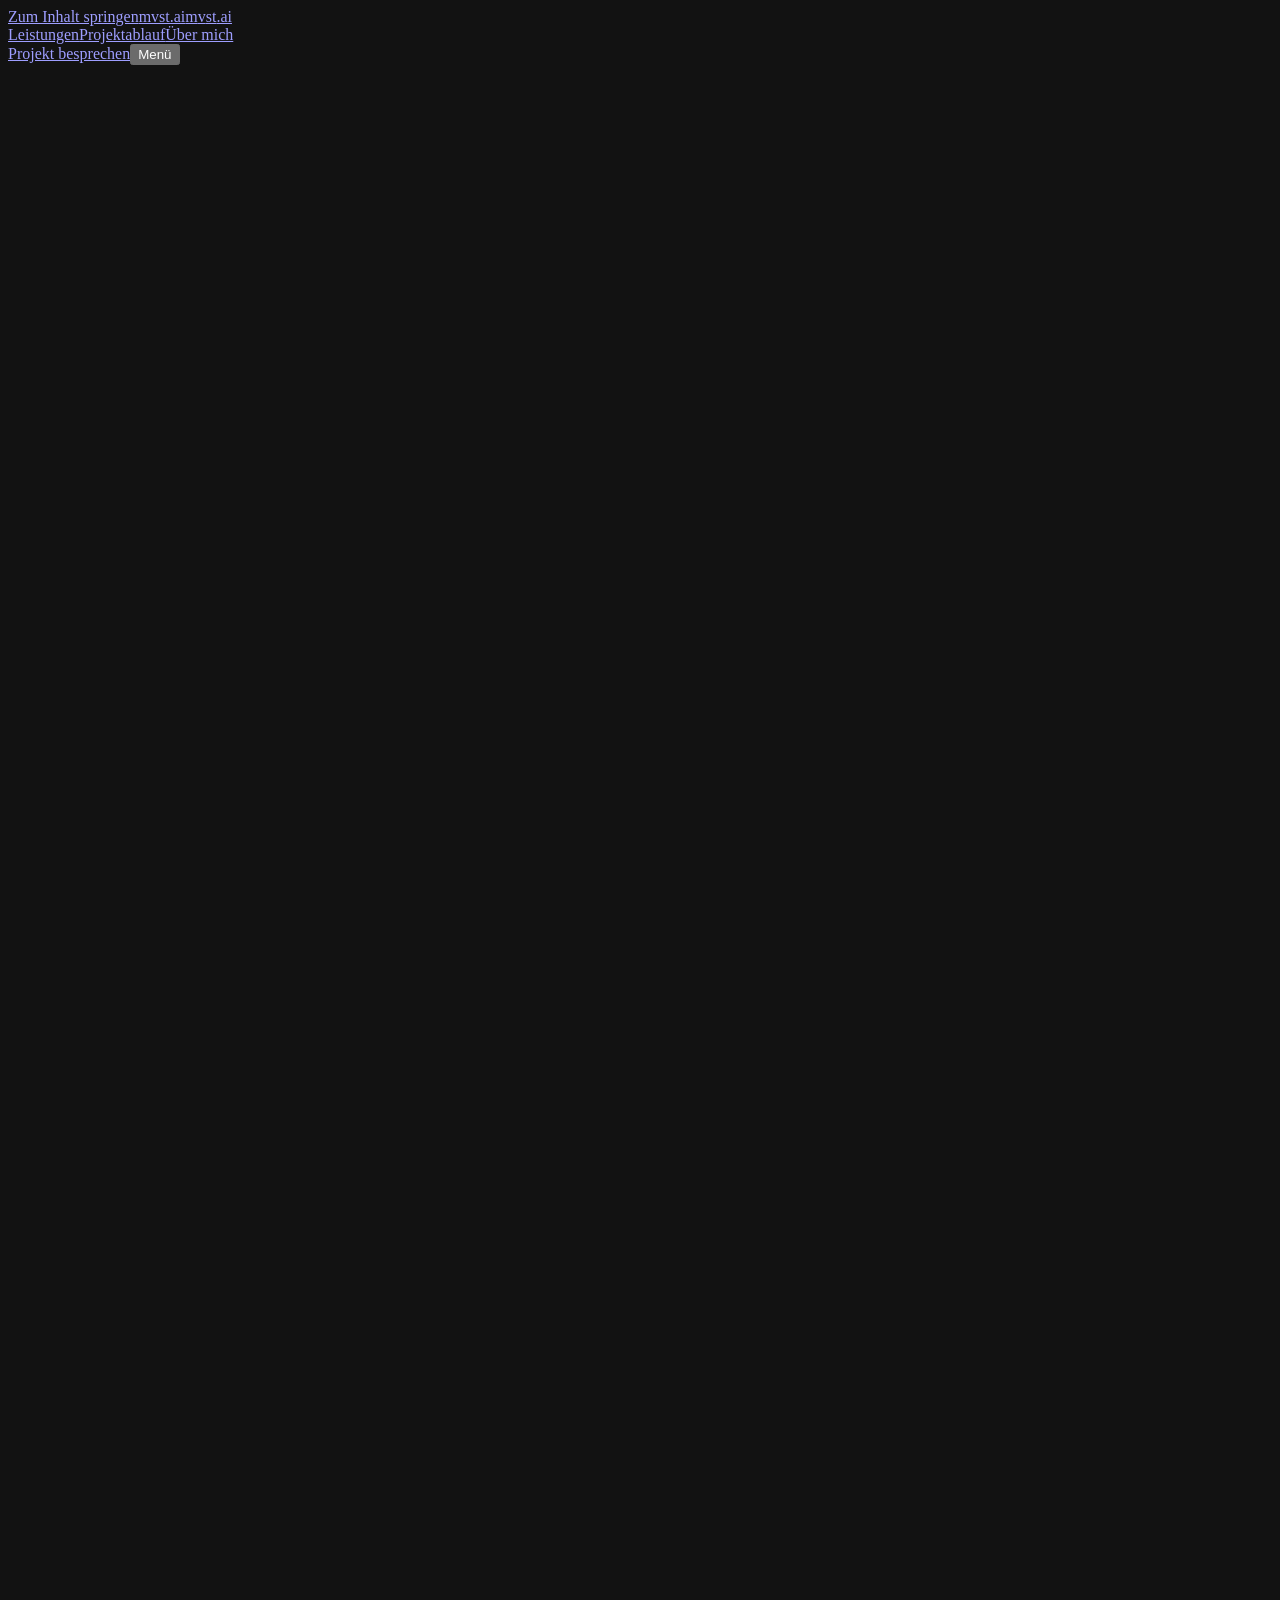
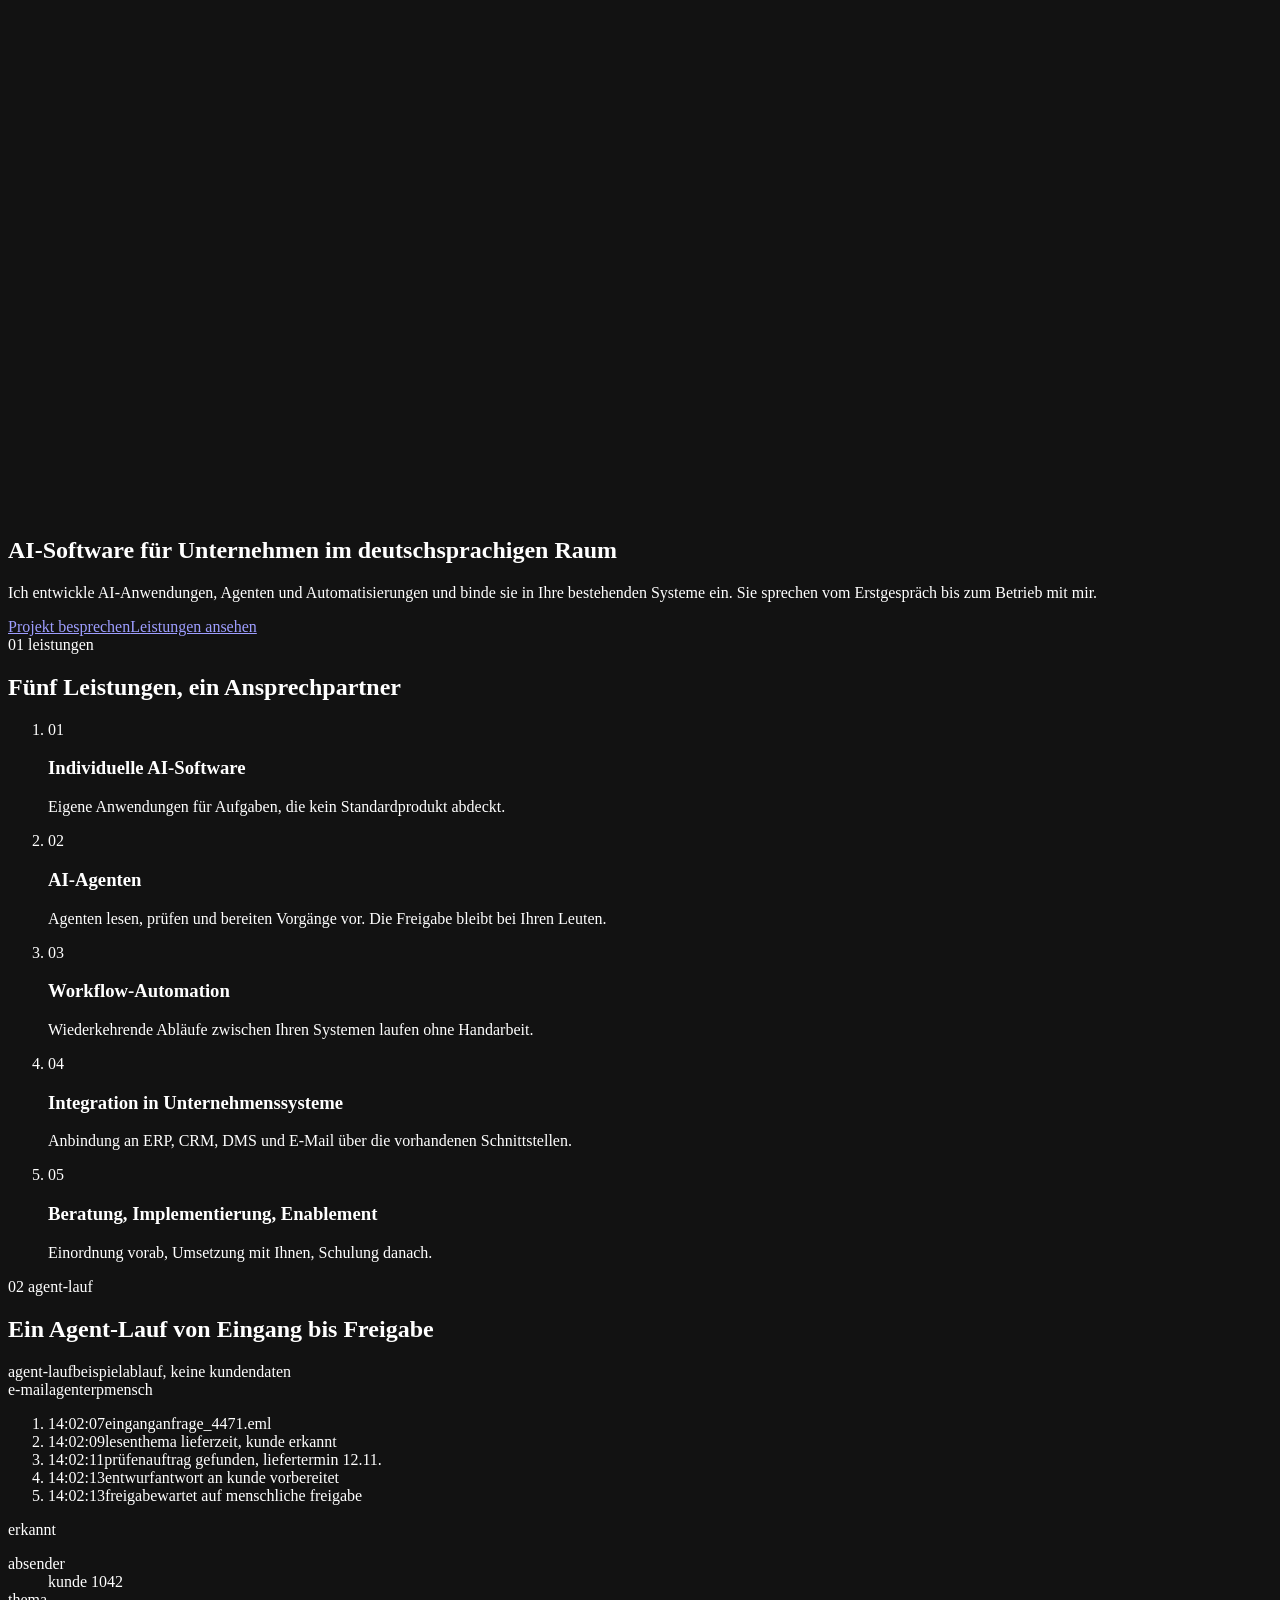
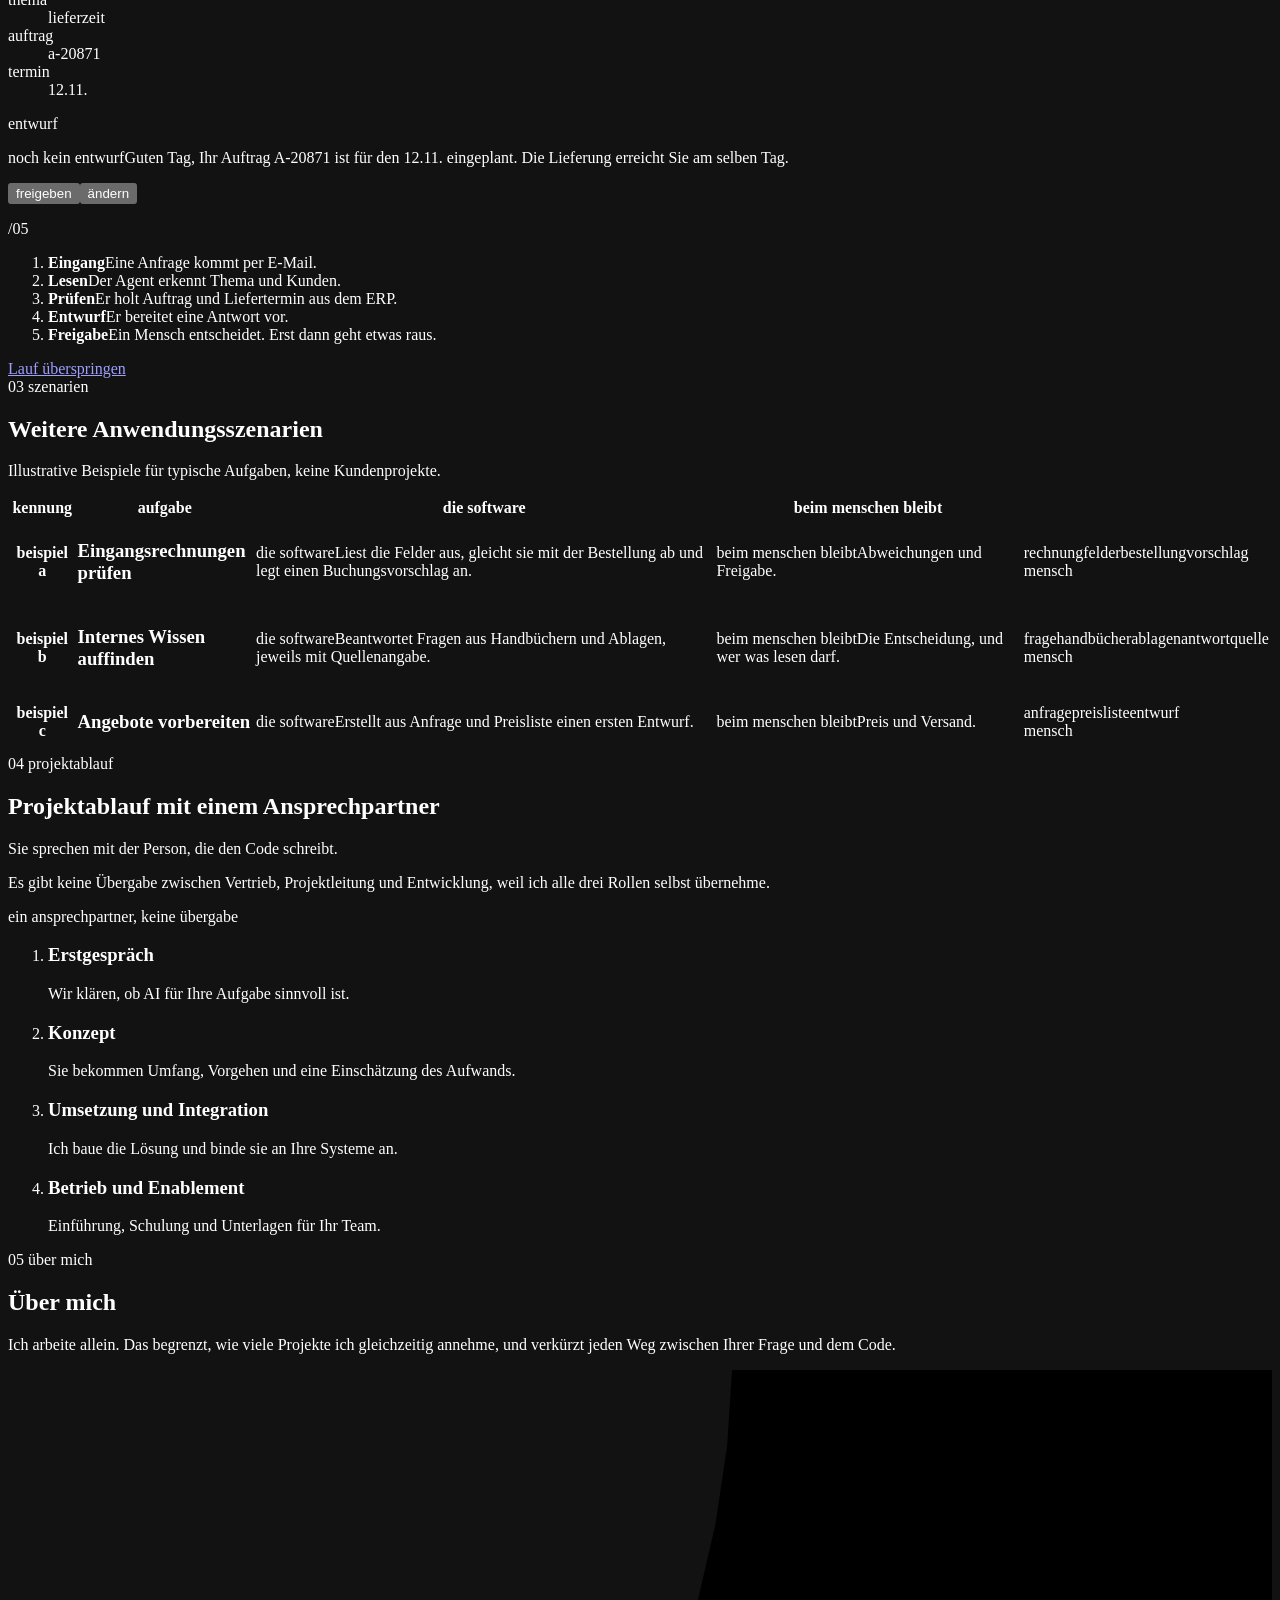
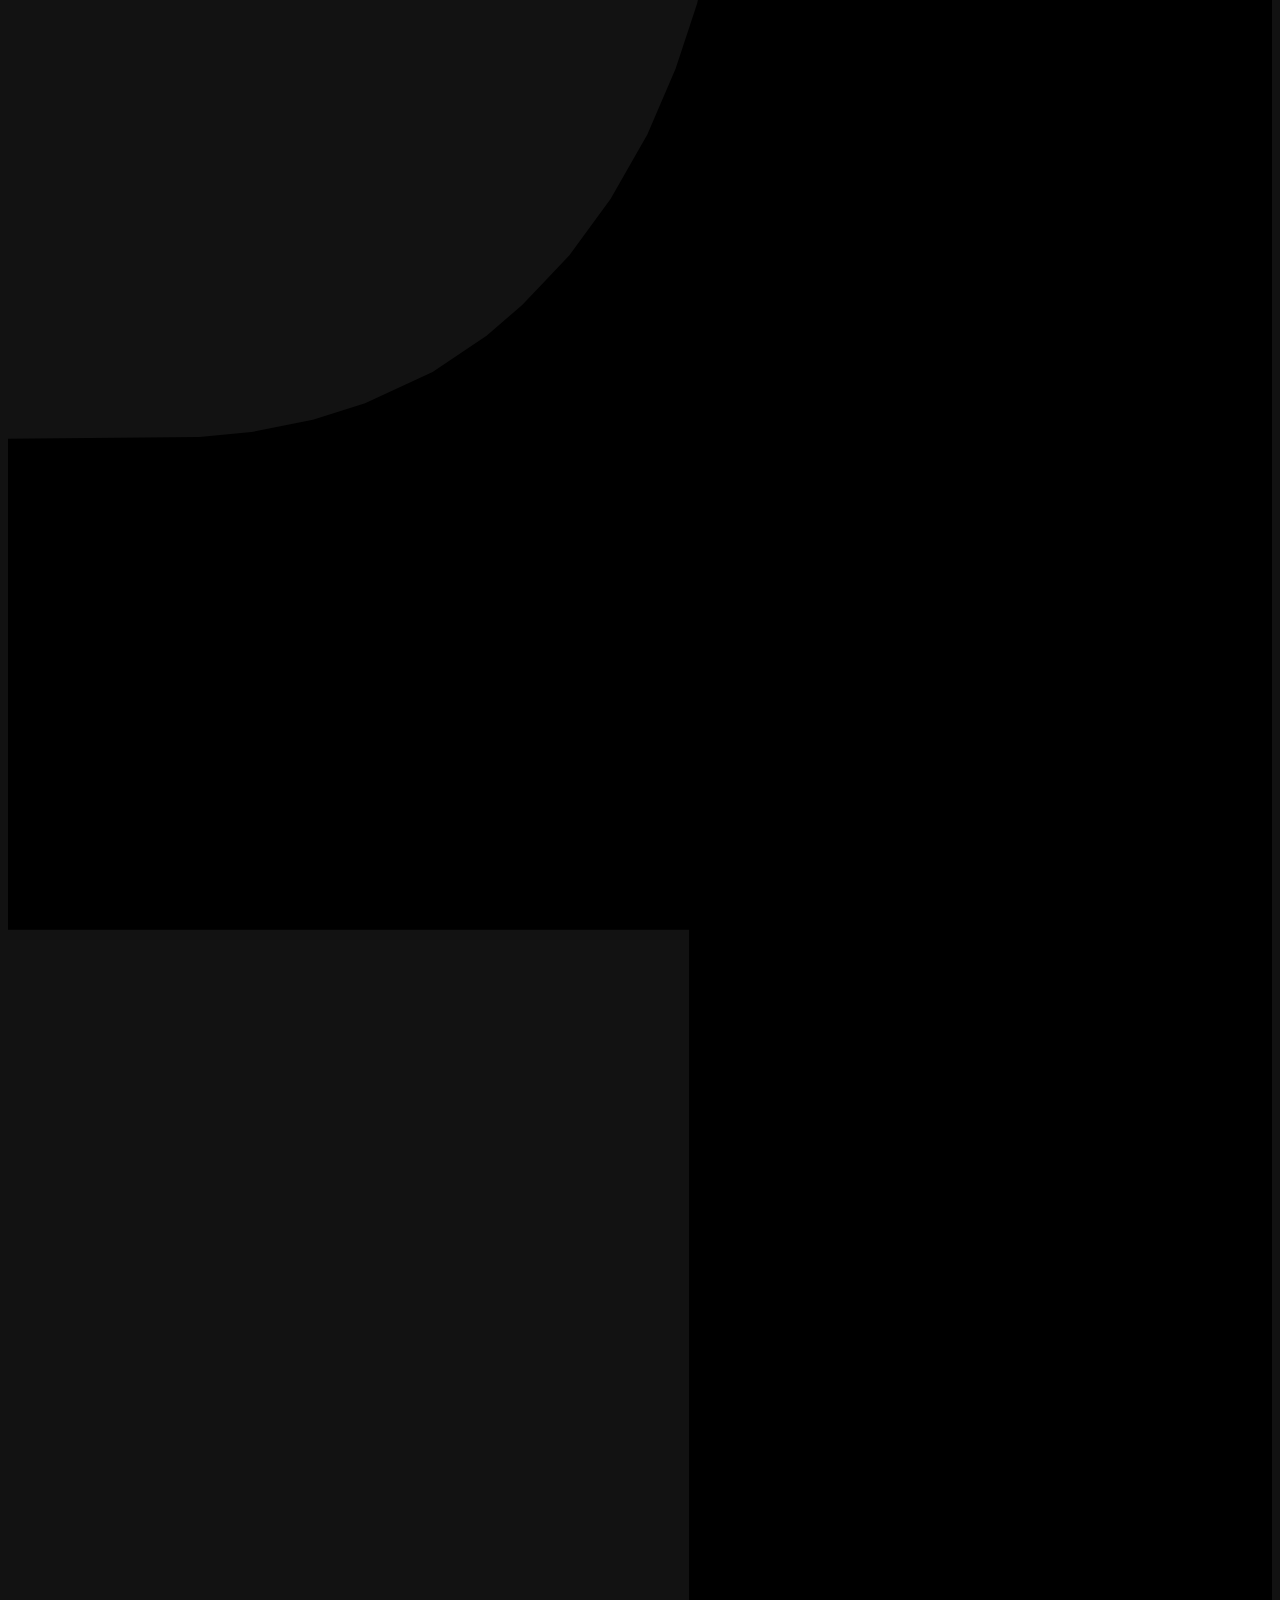
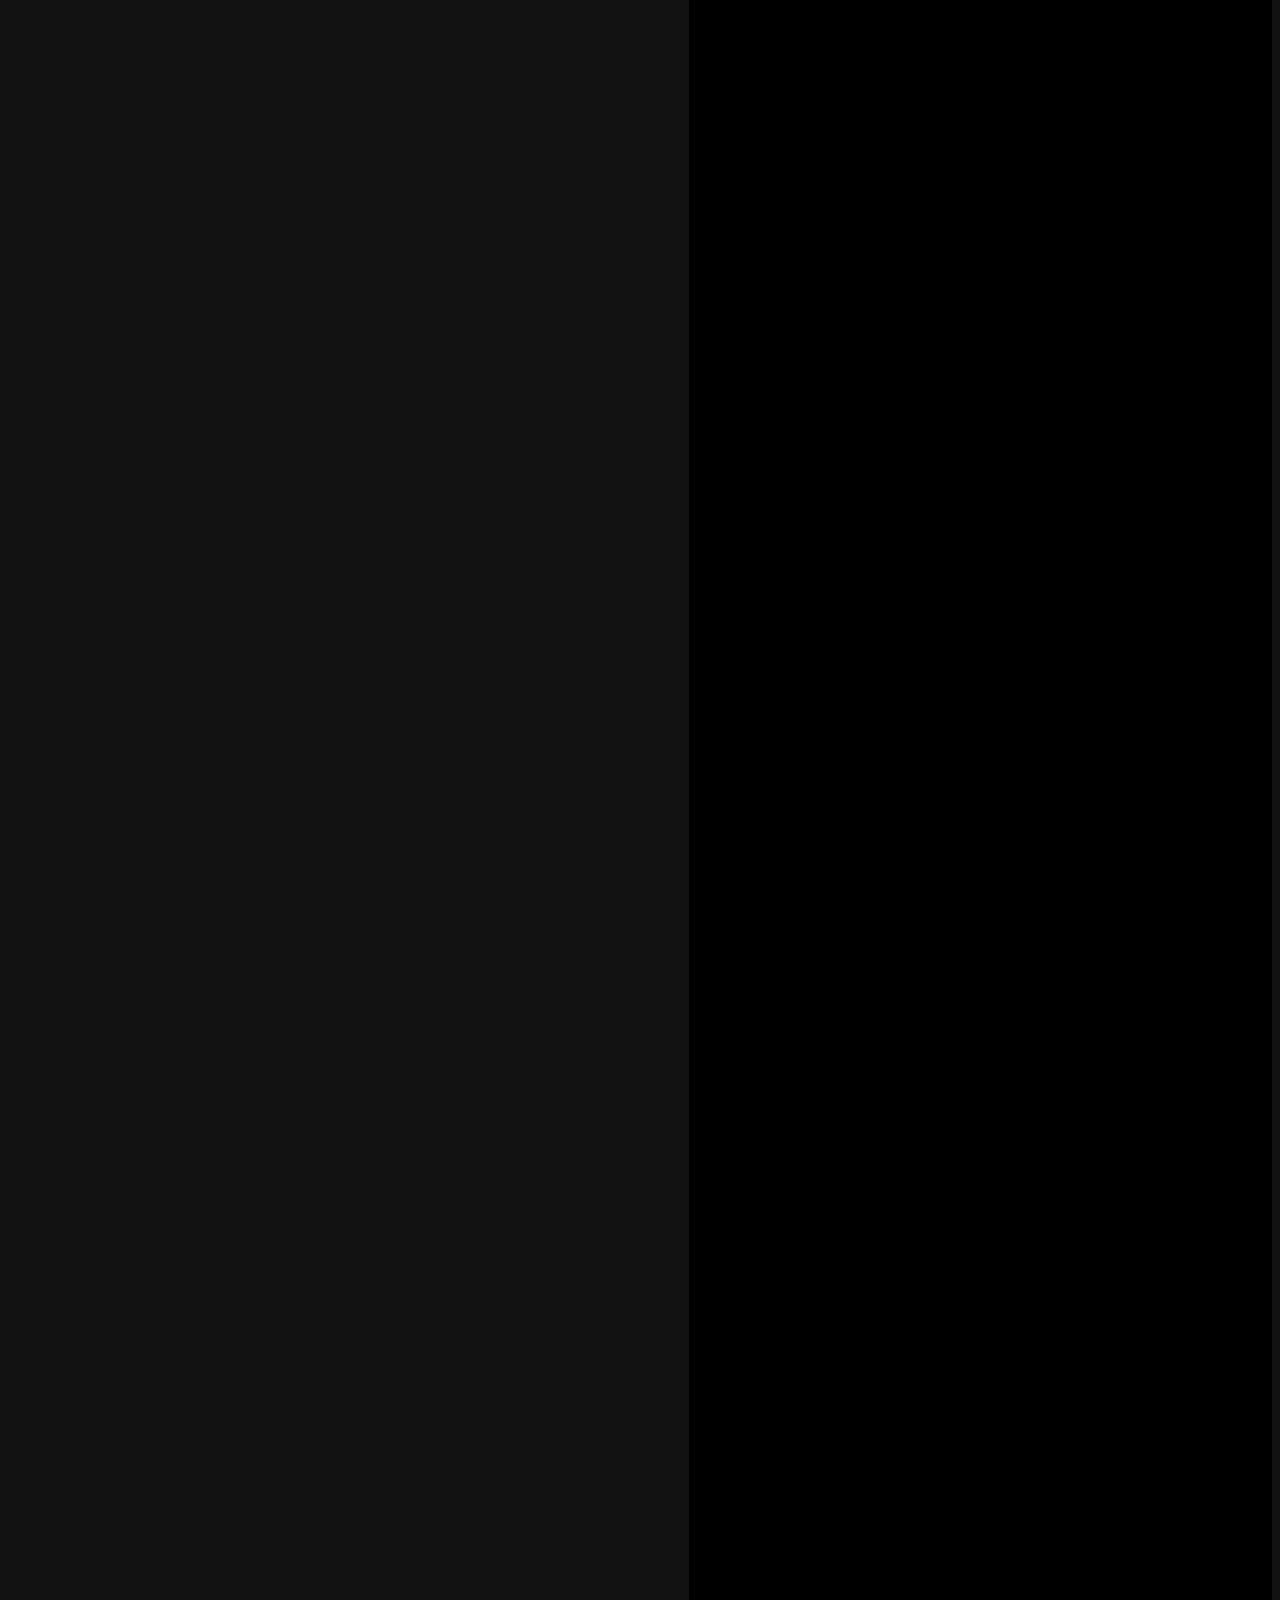
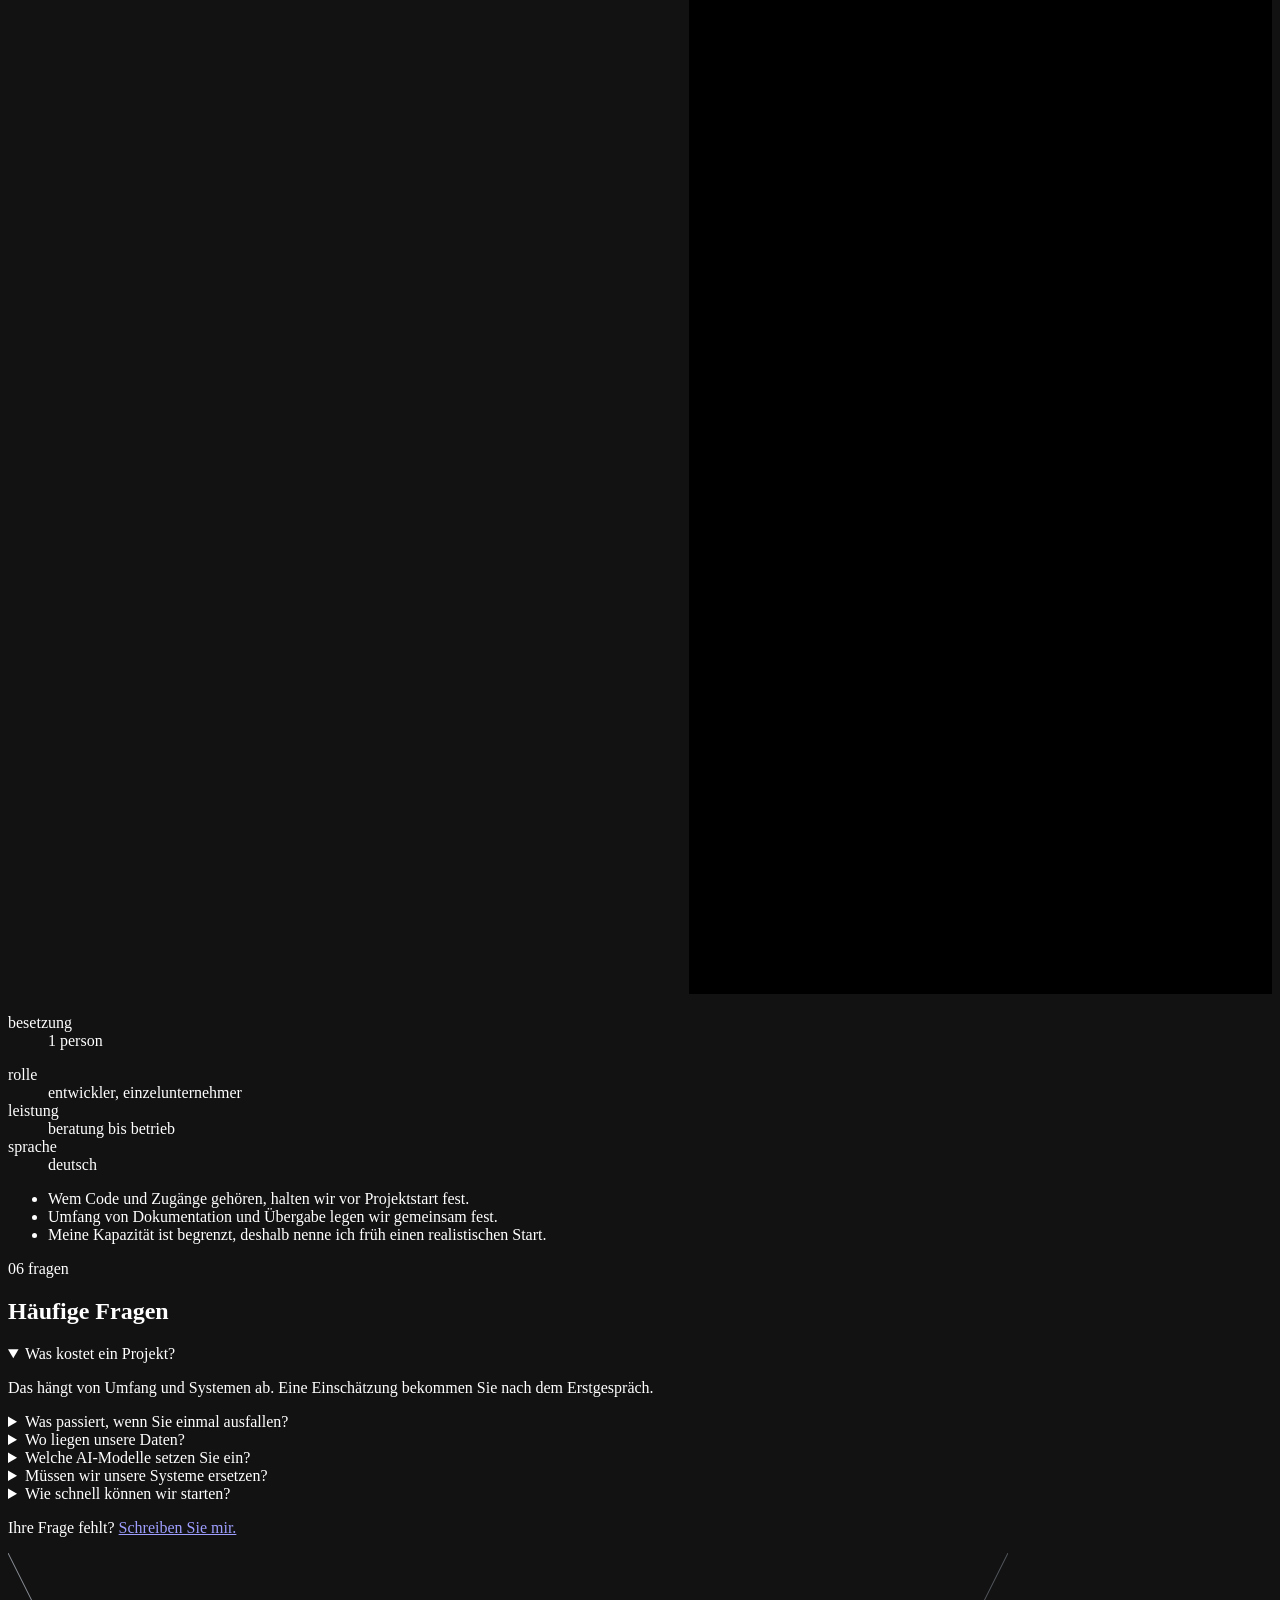
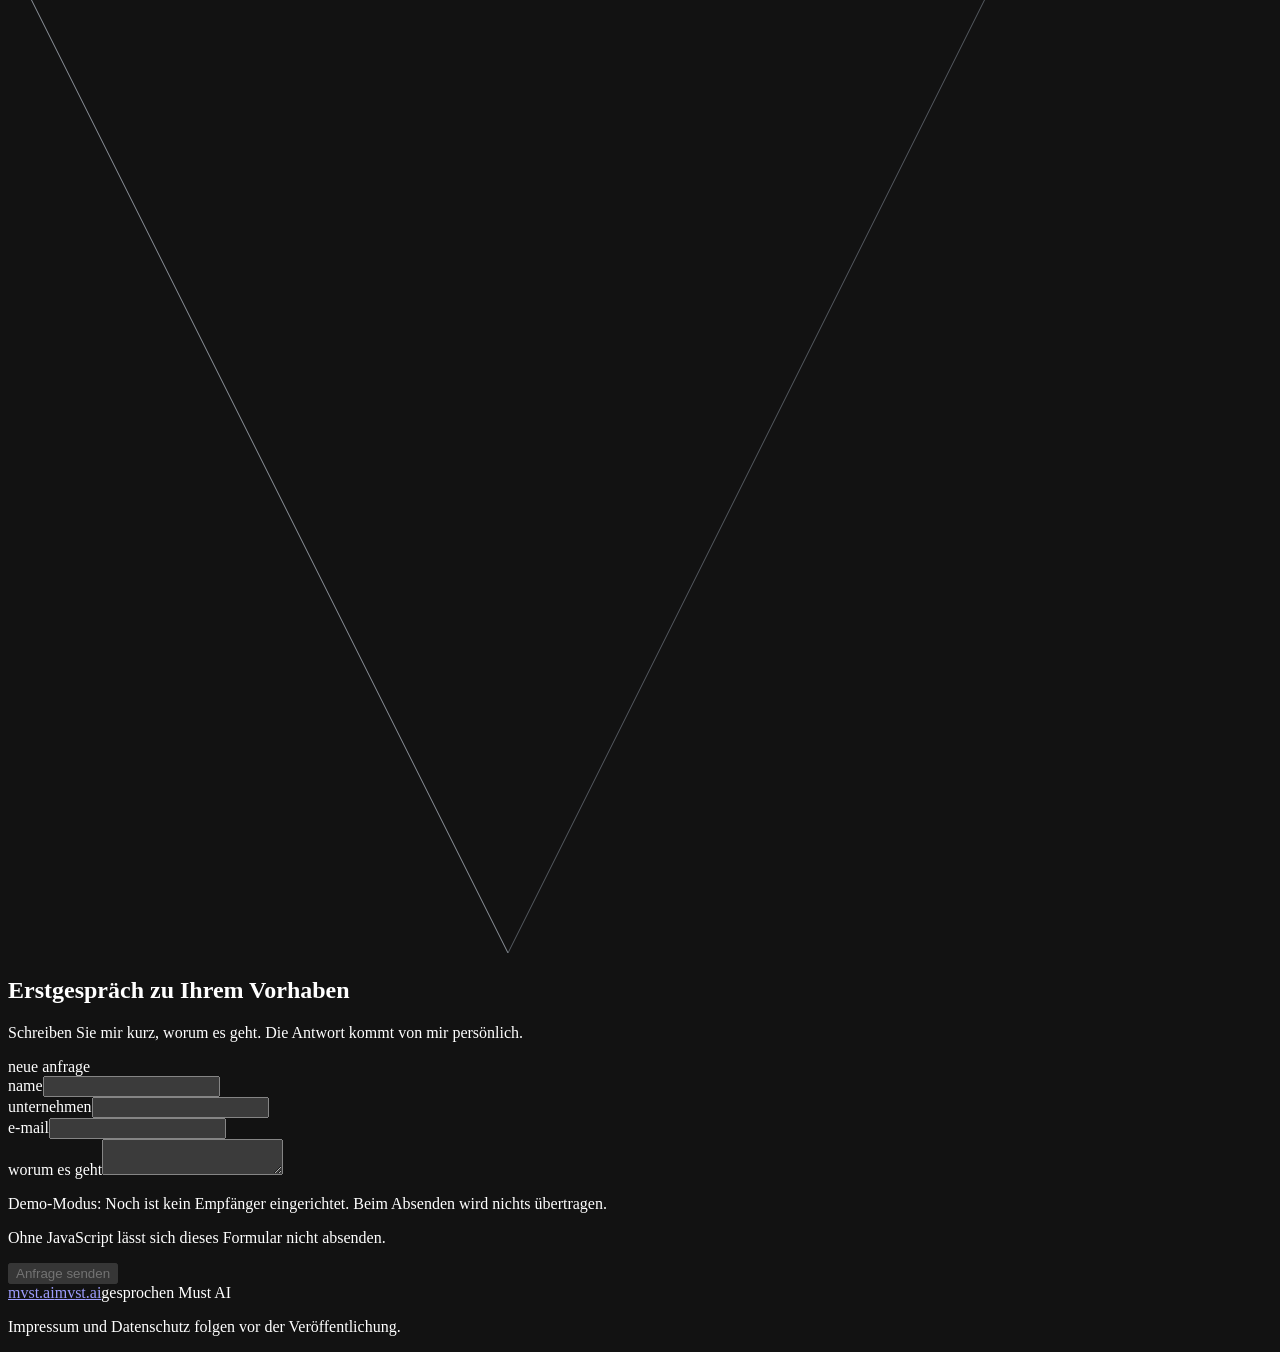
==== a/index.html @ e857a7e0 "Vorschau von Entwurf A und B veröffentlichen Statische Builds, Stand 2026-11-06. Noch nicht veröffen" ====
<!doctype html>
<html lang="de" data-type="software">
  <head>
    <meta charset="UTF-8" />
    <meta name="robots" content="noindex, nofollow" />
    <meta name="viewport" content="width=device-width, initial-scale=1" />
    <title>mvst.ai · AI-Software für Unternehmen im deutschsprachigen Raum</title>
    <meta
      name="description"
      content="Individuelle AI-Software, AI-Agenten und Workflow-Automation für Unternehmen im deutschsprachigen Raum. Entwickelt und betreut von einer Person."
    />
    <meta name="site-kind" content="software" />
    <meta name="page-type" content="software" />
    <meta name="theme-color" content="#0B0D10" />
    <meta name="color-scheme" content="dark" />
    <meta property="og:type" content="website" />
    <meta property="og:locale" content="de_DE" />
    <meta property="og:site_name" content="mvst.ai" />
    <meta property="og:title" content="mvst.ai · AI-Software für Unternehmen im deutschsprachigen Raum" />
    <meta
      property="og:description"
      content="Individuelle AI-Software, AI-Agenten und Workflow-Automation für Unternehmen im deutschsprachigen Raum. Entwickelt und betreut von einer Person."
    />
    <meta property="og:image" content="https://mvstnz.github.io/mvst.ai-demo/a/og-image.jpg" />
    <meta property="og:image:width" content="1200" />
    <meta property="og:image:height" content="630" />
    <meta property="og:image:alt" content="Wortmarke mvst.ai neben einem gefalteten v aus gebürstetem Metall" />
    <meta name="twitter:card" content="summary_large_image" />
    <link rel="icon" type="image/svg+xml" href="/mvst.ai-demo/a/favicon.svg" />
    <link
      rel="preload"
      as="font"
      type="font/woff2"
      crossorigin
      href="/mvst.ai-demo/a/assets/mona-sans-latin-wdth-normal-BMVx8nn_.woff2"
    />
    <!--
      Vor dem ersten Paint: Die Motion-Stile dürfen nur greifen, wenn Skript und WebGL2 da sind.
      Scheitert das Modul oder braucht es länger als 5 s, nimmt dieses Skript beide Klassen zurück. Die Seite steht dann im
      statischen Zustand und bleibt dort, auch wenn das Modul noch kommt: Die Motion startet nicht mehr (useMotion), React
      hydriert trotzdem und setzt html.hydrated, damit funktionieren Menü und Formular.
      Der Lauf wird dabei kürzer: Wer schon an ihm vorbei ist, behält seine Stelle, wer in ihm steht, landet höchstens an
      seinem Anfang. Das rechnet dieses Skript selbst, ohne Verlass auf die Scroll-Verankerung des Browsers.
      html.scrolled macht die Leiste ab 8 px Scrollweg deckend, auch solange das Modul noch nicht läuft (nav.css).
    -->
    <script>
      ;(function (root, win) {
        root.classList.add('js')
        if ('WebGL2RenderingContext' in win) root.classList.add('gl')
        win.addEventListener(
          'scroll',
          function () {
            root.classList.toggle('scrolled', win.scrollY > 8)
          },
          { passive: true },
        )
        var fallBack = function () {
          var run = document.getElementById('agent-lauf')
          var was = run && run.getBoundingClientRect()
          root.style.overflowAnchor = 'none'
          root.classList.remove('js', 'gl')
          if (was && was.top < 0) {
            var now = run.getBoundingClientRect()
            win.scrollBy(0, now.top - was.top + Math.max(now.height - was.height, was.top))
          }
          root.style.overflowAnchor = ''
        }
        var timer = setTimeout(fallBack, 5000)
        var onError = function (event) {
          if (event.target === win || event.target.tagName === 'SCRIPT') fallBack()
        }
        win.addEventListener('error', onError, true)
        // Der erste Befehl in main.tsx: Das Modul läuft, die Frist entfällt.
        win.__mvstStart = function () {
          clearTimeout(timer)
          win.removeEventListener('error', onError, true)
        }
      })(document.documentElement, window)
    </script>
    <script type="module" crossorigin src="/mvst.ai-demo/a/assets/index-BeJ3Zfie.js"></script>
    <link rel="stylesheet" crossorigin href="/mvst.ai-demo/a/assets/index-wEwEvXam.css">
  </head>
  <body>
    <div id="root"><header class="nav" data-nav=""><div class="wrap nav__wrap"><a class="skip" href="#top">Zum Inhalt springen</a><a class="nav__logo" href="#top"><span class="wm"><span class="sr-only">mvst.ai</span><span class="wm__glyphs" aria-hidden="true">m<span class="wm__v">v</span>st<span class="wm__ai">.ai</span></span></span></a><nav class="nav__links" aria-label="Hauptnavigation"><a class="nav__link" href="#leistungen" data-nav-link="leistungen">Leistungen</a><a class="nav__link" href="#projektablauf" data-nav-link="projektablauf">Projektablauf</a><a class="nav__link" href="#ueber-mich" data-nav-link="ueber-mich">Über mich</a></nav><div class="nav__actions"><a class="btn btn--primary nav__cta" href="#kontakt"><span class="btn__plate">Projekt besprechen</span></a><button type="button" class="nav__toggle" aria-expanded="false" aria-controls="menu">Menü</button></div></div><div class="menu" id="menu" hidden=""><nav aria-label="Menü"><ul class="menu__list" role="list"><li><a class="menu__link" href="#leistungen">Leistungen</a></li><li><a class="menu__link" href="#agent-lauf">Agent-Lauf</a></li><li><a class="menu__link" href="#szenarien">Szenarien</a></li><li><a class="menu__link" href="#projektablauf">Projektablauf</a></li><li><a class="menu__link" href="#ueber-mich">Über mich</a></li><li><a class="menu__link" href="#faq">Fragen</a></li><li><a class="menu__link" href="#kontakt">Kontakt</a></li></ul></nav></div></header><main id="top" tabindex="-1"><section class="hero" aria-labelledby="hero-title"><picture class="hero__falz falz" data-falz="hero" aria-hidden="true"><source media="screen and (max-aspect-ratio: 105/100), screen and (max-width: 760px)" srcSet="/mvst.ai-demo/a/falz/still-narrow.webp" width="1400" height="1260"/><img class="falz__still" data-falz-still="" src="/mvst.ai-demo/a/falz/still-wide.webp" width="2240" height="2048" alt="" decoding="async"/></picture><div class="wrap hero__wrap"><div class="hero-text"><h1 id="hero-title">AI-Software für Unternehmen im deutsch­sprachigen Raum</h1><p class="hero__lead">Ich entwickle AI-Anwendungen, Agenten und Automatisierungen und binde sie in Ihre bestehenden Systeme ein. Sie sprechen vom Erstgespräch bis zum Betrieb mit mir.</p><div class="hero__actions btn-row"><a class="btn btn--primary" href="#kontakt"><span class="btn__plate">Projekt besprechen</span></a><a class="btn btn--secondary" href="#leistungen"><span class="btn__line">Leistungen ansehen</span></a></div></div></div></section><section class="section section--leist" id="leistungen" aria-labelledby="leistungen-h" style="--h:1"><div class="wrap"><header class="head"><span class="head__index mono">01 leistungen</span><h2 id="leistungen-h" class="head__title">Fünf Leistungen, ein Ansprechpartner</h2></header><ol class="rows" role="list"><li class="row" style="--r:0"><span class="row__nr mono" aria-hidden="true">01</span><h3 class="row__name">Individuelle AI-Software</h3><p class="row__text">Eigene Anwendungen für Aufgaben, die kein Standardprodukt abdeckt.</p></li><li class="row" style="--r:1"><span class="row__nr mono" aria-hidden="true">02</span><h3 class="row__name">AI-Agenten</h3><p class="row__text">Agenten lesen, prüfen und bereiten Vorgänge vor. Die Freigabe bleibt bei Ihren Leuten.</p></li><li class="row" style="--r:2"><span class="row__nr mono" aria-hidden="true">03</span><h3 class="row__name">Workflow-Automation</h3><p class="row__text">Wiederkehrende Abläufe zwischen Ihren Systemen laufen ohne Handarbeit.</p></li><li class="row" style="--r:3"><span class="row__nr mono" aria-hidden="true">04</span><h3 class="row__name">Integration in Unternehmens­systeme</h3><p class="row__text">Anbindung an ERP, CRM, DMS und <span class="nb">E-Mail</span> über die vorhandenen Schnittstellen.</p></li><li class="row" style="--r:4"><span class="row__nr mono" aria-hidden="true">05</span><h3 class="row__name">Beratung, Implementierung, Enablement</h3><p class="row__text">Einordnung vorab, Umsetzung mit Ihnen, Schulung danach.</p></li></ol></div></section><section class="section lauf" id="agent-lauf" aria-labelledby="agent-lauf-h" data-scroll-moment="" data-run="" data-run-step="0" style="--h:1"><div class="wrap lauf__pin" data-run-pin=""><header class="head"><span class="head__index mono">02 agent-lauf</span><h2 id="agent-lauf-h" class="head__title">Ein Agent-Lauf von Eingang bis Freigabe</h2></header><div class="lauf__stage"><div class="frame console mono" data-ui="" role="group" aria-label="Beispielablauf eines Agent-Laufs, keine Kundendaten"><div class="frame__bar"><span>agent-lauf</span><span>beispielablauf, keine kundendaten</span></div><div class="lanes" aria-hidden="true"><span class="lanes__part"><span class="node" data-run-lane="0" data-state="now">e-mail</span><span class="wire" data-run-wire="0" data-state="next"><i></i></span></span><span class="lanes__part"><span class="node" data-run-lane="1" data-state="next">agent</span><span class="wire" data-run-wire="1" data-state="next"><i></i></span></span><span class="lanes__part"><span class="node" data-run-lane="2" data-state="next">erp</span><span class="wire" data-run-wire="2" data-state="next"><i></i></span></span><span class="node node--cut" data-run-lane="3" data-state="next"><span>mensch</span></span></div><ol class="log" aria-hidden="true"><li class="log__line" data-run-line="0" data-state="now"><span class="log__time">14:02:07</span><span class="log__key">eingang</span><span class="log__text">anfrage_4471.eml</span></li><li class="log__line" data-run-line="1" data-state="next"><span class="log__time">14:02:09</span><span class="log__key">lesen</span><span class="log__text">thema lieferzeit, kunde erkannt</span></li><li class="log__line" data-run-line="2" data-state="next"><span class="log__time">14:02:11</span><span class="log__key">prüfen</span><span class="log__text">auftrag gefunden, liefertermin 12.11.</span></li><li class="log__line" data-run-line="3" data-state="next"><span class="log__time">14:02:13</span><span class="log__key">entwurf</span><span class="log__text">antwort an kunde vorbereitet</span></li><li class="log__line" data-run-line="4" data-state="next"><span class="log__time">14:02:13</span><span class="log__key">freigabe</span><span class="log__text">wartet auf menschliche freigabe</span></li></ol><div class="found"><div class="found__col"><p class="found__head">erkannt</p><dl class="found__fields"><div class="found__field" data-run-from="1" data-state="next"><dt>absender</dt><dd>kunde 1042</dd></div><div class="found__field" data-run-from="1" data-state="next"><dt>thema</dt><dd>lieferzeit</dd></div><div class="found__field" data-run-from="2" data-state="next"><dt>auftrag</dt><dd>a-20871</dd></div><div class="found__field" data-run-from="2" data-state="next"><dt>termin</dt><dd>12.11.</dd></div></dl></div><div class="found__col found__col--draft"><p class="found__head">entwurf</p><p class="found__draft" data-run-from="3" data-state="next"><span class="found__empty" aria-hidden="true">noch kein entwurf</span><span class="found__text">Guten Tag, Ihr Auftrag A-20871 ist für den 12.11. eingeplant. Die Lieferung erreicht Sie am selben Tag.</span></p></div></div><div class="release"><div class="release__actions"><button type="button" class="release__btn release__btn--go" data-run-release="" aria-disabled="true" aria-pressed="false">freigeben</button><button type="button" class="release__btn" data-run-release="" aria-disabled="true" aria-pressed="false">ändern</button></div><p class="release__status" role="status"></p></div></div><div class="lauf__side"><p class="counter" aria-hidden="true"><span class="counter__now"><span data-run-count="0" data-n="01" data-state="now"></span><span data-run-count="1" data-n="02" data-state="next"></span><span data-run-count="2" data-n="03" data-state="next"></span><span data-run-count="3" data-n="04" data-state="next"></span><span data-run-count="4" data-n="05" data-state="next"></span></span><span class="counter__all">/05</span></p><div class="lauf__now"><ol class="steps" role="list"><li class="step" data-run-step-item="0" data-state="now"><strong class="step__title">Eingang</strong><span class="step__text">Eine Anfrage kommt per E-Mail.</span></li><li class="step" data-run-step-item="1" data-state="next"><strong class="step__title">Lesen</strong><span class="step__text">Der Agent erkennt Thema und Kunden.</span></li><li class="step" data-run-step-item="2" data-state="next"><strong class="step__title">Prüfen</strong><span class="step__text">Er holt Auftrag und Liefertermin aus dem ERP.</span></li><li class="step" data-run-step-item="3" data-state="next"><strong class="step__title">Entwurf</strong><span class="step__text">Er bereitet eine Antwort vor.</span></li><li class="step" data-run-step-item="4" data-state="next"><strong class="step__title">Freigabe</strong><span class="step__text">Ein Mensch entscheidet. Erst dann geht etwas raus.</span></li></ol><div class="ticks" aria-hidden="true"><i data-run-tick="0" data-state="now"></i><i data-run-tick="1" data-state="next"></i><i data-run-tick="2" data-state="next"></i><i data-run-tick="3" data-state="next"></i><i data-run-tick="4" data-state="next"></i></div><a class="link lauf__skip" href="#szenarien">Lauf überspringen</a></div></div></div></div></section><section class="section section--szen" id="szenarien" aria-labelledby="szenarien-h" style="--h:1"><div class="wrap"><header class="head"><span class="head__index mono">03 szenarien</span><h2 id="szenarien-h" class="head__title">Weitere Anwendungsszenarien</h2><p class="head__lead">Illustrative Beispiele für typische Aufgaben, keine Kundenprojekte.</p></header><table class="cases" role="table" aria-labelledby="szenarien-h"><thead class="cases__head mono" role="rowgroup"><tr role="row"><th role="columnheader" scope="col"><span class="sr-only">kennung</span></th><th role="columnheader" scope="col">aufgabe</th><th role="columnheader" scope="col">die software</th><th role="columnheader" scope="col">beim menschen bleibt</th></tr></thead><tbody role="rowgroup"><tr class="case" role="row" data-schema-row=""><th class="case__id mono" role="rowheader" scope="row">beispiel a</th><td class="case__task" role="cell"><h3>Eingangs­rechnungen prüfen</h3></td><td class="case__soft" role="cell"><span class="case__label mono" aria-hidden="true">die software</span>Liest die Felder aus, gleicht sie mit der Bestellung ab und legt einen Buchungsvorschlag an.</td><td class="case__human" role="cell"><span class="case__label mono" aria-hidden="true">beim menschen bleibt</span>Abweichungen und Freigabe.</td><td class="case__schema" aria-hidden="true"><div class="schema mono" data-schema=""><div class="schema__chain"><span class="schema__part"><span class="schema__node" data-schema-node="0">rechnung</span><span class="schema__wire"></span></span><span class="schema__part"><span class="schema__node" data-schema-node="1">felder</span><span class="schema__wire"></span></span><span class="schema__part"><span class="schema__node" data-schema-node="2">bestellung</span><span class="schema__wire"></span></span><span class="schema__part"><span class="schema__node" data-schema-node="3">vorschlag</span><span class="schema__wire"></span></span><i class="schema__pulse" data-schema-pulse=""></i></div><span class="node node--cut schema__human" data-schema-node="4" data-schema-end=""><span>mensch</span></span></div></td></tr><tr class="case" role="row" data-schema-row=""><th class="case__id mono" role="rowheader" scope="row">beispiel b</th><td class="case__task" role="cell"><h3>Internes Wissen auffinden</h3></td><td class="case__soft" role="cell"><span class="case__label mono" aria-hidden="true">die software</span>Beantwortet Fragen aus Handbüchern und Ablagen, jeweils mit Quellenangabe.</td><td class="case__human" role="cell"><span class="case__label mono" aria-hidden="true">beim menschen bleibt</span>Die Entscheidung, und wer was lesen darf.</td><td class="case__schema" aria-hidden="true"><div class="schema mono" data-schema=""><div class="schema__chain"><span class="schema__part"><span class="schema__node" data-schema-node="0">frage</span><span class="schema__wire"></span></span><span class="schema__part"><span class="schema__node" data-schema-node="1">handbücher</span><span class="schema__wire"></span></span><span class="schema__part"><span class="schema__node" data-schema-node="2">ablagen</span><span class="schema__wire"></span></span><span class="schema__part"><span class="schema__node" data-schema-node="3">antwort</span><span class="schema__wire"></span></span><span class="schema__part"><span class="schema__node" data-schema-node="4">quelle</span><span class="schema__wire"></span></span><i class="schema__pulse" data-schema-pulse=""></i></div><span class="node node--cut schema__human" data-schema-node="5" data-schema-end=""><span>mensch</span></span></div></td></tr><tr class="case" role="row" data-schema-row=""><th class="case__id mono" role="rowheader" scope="row">beispiel c</th><td class="case__task" role="cell"><h3>Angebote vorbereiten</h3></td><td class="case__soft" role="cell"><span class="case__label mono" aria-hidden="true">die software</span>Erstellt aus Anfrage und Preisliste einen ersten Entwurf.</td><td class="case__human" role="cell"><span class="case__label mono" aria-hidden="true">beim menschen bleibt</span>Preis und Versand.</td><td class="case__schema" aria-hidden="true"><div class="schema mono" data-schema=""><div class="schema__chain"><span class="schema__part"><span class="schema__node" data-schema-node="0">anfrage</span><span class="schema__wire"></span></span><span class="schema__part"><span class="schema__node" data-schema-node="1">preisliste</span><span class="schema__wire"></span></span><span class="schema__part"><span class="schema__node" data-schema-node="2">entwurf</span><span class="schema__wire"></span></span><i class="schema__pulse" data-schema-pulse=""></i></div><span class="node node--cut schema__human" data-schema-node="3" data-schema-end=""><span>mensch</span></span></div></td></tr></tbody></table></div></section><section class="section" id="projektablauf" aria-labelledby="projektablauf-h" style="--h:1"><div class="wrap"><header class="head head--quiet"><span class="head__index mono">04 projektablauf</span><h2 id="projektablauf-h" class="head__title">Projektablauf mit einem Ansprechpartner</h2></header><div class="ablauf"><div class="ablauf__say"><p class="ablauf__first">Sie sprechen mit der Person, die den Code schreibt.</p><p class="ablauf__second">Es gibt keine Übergabe zwischen Vertrieb, Projektleitung und Entwicklung, weil ich alle drei Rollen selbst übernehme.</p></div><div class="ablauf__run"><p class="route__label mono">ein ansprechpartner, keine übergabe</p><ol class="route" role="list"><li class="stop"><i class="stop__mark" aria-hidden="true"></i><h3 class="stop__name">Erstgespräch</h3><p class="stop__text">Wir klären, ob AI für Ihre Aufgabe sinnvoll ist.</p></li><li class="stop"><i class="stop__mark" aria-hidden="true"></i><h3 class="stop__name">Konzept</h3><p class="stop__text">Sie bekommen Umfang, Vorgehen und eine Einschätzung des Aufwands.</p></li><li class="stop"><i class="stop__mark" aria-hidden="true"></i><h3 class="stop__name">Umsetzung und Integration</h3><p class="stop__text">Ich baue die Lösung und binde sie an Ihre Systeme an.</p></li><li class="stop"><i class="stop__mark" aria-hidden="true"></i><h3 class="stop__name">Betrieb und Enablement</h3><p class="stop__text">Einführung, Schulung und Unterlagen für Ihr Team.</p></li></ol></div></div></div></section><section class="section section--ich" id="ueber-mich" aria-labelledby="ueber-mich-h" style="--h:1"><div class="wrap"><div class="ich"><div class="ich__top"><span class="head__index mono">05 über mich</span><div class="ich__say"><h2 id="ueber-mich-h" class="ich__title">Über mich</h2><p class="ich__statement">Ich arbeite allein. Das begrenzt, wie viele Projekte ich gleichzeitig annehme, und verkürzt jeden Weg zwischen Ihrer Frage und dem Code.</p></div></div><div class="ich__fig"><svg class="ich__one" viewBox="7 -721 206 721" aria-hidden="true" focusable="false"><clipPath id="ich-eins"><path d="M125 -721L124.2 -708.6L122.3 -695.9L119.3 -682.9L115.8 -672.3L111.2 -661.6L105.2 -651.1L98.5 -641.9L90.8 -633.8L85 -628.8L76.2 -622.9L65.2 -617.8L56.7 -615.1L46.7 -613.1L38.2 -612.3L7 -612L7 -532L118 -532L118 0L213 0L213 -721Z"></path></clipPath><image href="/mvst.ai-demo/a/falz/eins.webp" x="7" y="-721" width="206" height="721" preserveAspectRatio="none" clip-path="url(#ich-eins)"></image><path class="ich__contour" d="M125 -721L124.2 -708.6L122.3 -695.9L119.3 -682.9L115.8 -672.3L111.2 -661.6L105.2 -651.1L98.5 -641.9L90.8 -633.8L85 -628.8L76.2 -622.9L65.2 -617.8L56.7 -615.1L46.7 -613.1L38.2 -612.3L7 -612L7 -532L118 -532L118 0L213 0L213 -721Z"></path></svg><dl class="ich__cap mono"><div><dt>besetzung</dt><dd>1 person</dd></div></dl></div><div class="ich__foot"><dl class="sheet mono"><div><dt>rolle</dt><dd>entwickler, einzelunternehmer</dd></div><div><dt>leistung</dt><dd>beratung bis betrieb</dd></div><div><dt>sprache</dt><dd>deutsch</dd></div></dl><ul class="pledges" role="list"><li>Wem Code und Zugänge gehören, halten wir vor Projektstart fest.</li><li>Umfang von Dokumentation und Übergabe legen wir gemeinsam fest.</li><li>Meine Kapazität ist begrenzt, deshalb nenne ich früh einen realistischen Start.</li></ul></div></div></div></section><section class="section section--faq" id="faq" aria-labelledby="faq-h" style="--h:1"><div class="wrap"><header class="head head--quiet"><span class="head__index mono">06 fragen</span><h2 id="faq-h" class="head__title">Häufige Fragen</h2></header><div class="faq"><details class="faq__item" open=""><summary class="faq__q"><span class="faq__text">Was kostet ein Projekt?</span><i class="faq__mark" aria-hidden="true"></i></summary><div class="faq__a"><p>Das hängt von Umfang und Systemen ab. Eine Einschätzung bekommen Sie nach dem Erstgespräch.</p></div></details><details class="faq__item"><summary class="faq__q"><span class="faq__text">Was passiert, wenn Sie einmal ausfallen?</span><i class="faq__mark" aria-hidden="true"></i></summary><div class="faq__a"><p>Das ist bei einem Einzelunternehmer eine berechtigte Frage. Wem Code und Zugänge gehören, halten wir vor Projektstart fest. Umfang von Dokumentation und Übergabe legen wir gemeinsam fest.</p></div></details><details class="faq__item"><summary class="faq__q"><span class="faq__text">Wo liegen unsere Daten?</span><i class="faq__mark" aria-hidden="true"></i></summary><div class="faq__a"><p>Das klären wir vor der ersten Zeile Code: welche Daten ein Modell sehen darf, wo es läuft und wer Zugriff hat.</p></div></details><details class="faq__item"><summary class="faq__q"><span class="faq__text">Welche AI-Modelle setzen Sie ein?</span><i class="faq__mark" aria-hidden="true"></i></summary><div class="faq__a"><p>Das entscheide ich je Projekt nach Aufgabe, Datenschutz und Kosten, nicht vorab.</p></div></details><details class="faq__item"><summary class="faq__q"><span class="faq__text">Müssen wir unsere Systeme ersetzen?</span><i class="faq__mark" aria-hidden="true"></i></summary><div class="faq__a"><p>Das Ziel ist die Anbindung an das, was schon da ist. Wenn ein System keine Schnittstelle hat, klären wir im Erstgespräch, was möglich ist.</p></div></details><details class="faq__item"><summary class="faq__q"><span class="faq__text">Wie schnell können wir starten?</span><i class="faq__mark" aria-hidden="true"></i></summary><div class="faq__a"><p>Das hängt von meiner Auslastung ab. Einen möglichen Termin nenne ich Ihnen im Erstgespräch.</p></div></details></div><p class="faq__more">Ihre Frage fehlt?<!-- --> <a class="link" href="#kontakt">Schreiben Sie mir.</a></p></div></section></main><footer class="closing footer" id="kontakt" data-closing="" data-scroll-moment=""><picture class="closing__falz falz" data-falz="close" aria-hidden="true"><img class="falz__contour" data-falz-contour="" src="data:image/svg+xml,%3Csvg%20xmlns%3D%22http%3A%2F%2Fwww.w3.org%2F2000%2Fsvg%22%20width%3D%221000%22%20height%3D%221000%22%20viewBox%3D%220%200%201000%201000%22%20preserveAspectRatio%3D%22none%22%3E%3Cpath%20d%3D%22M0%200%20500%201000%22%20fill%3D%22none%22%20stroke%3D%22%238E949C%22%20stroke-width%3D%221%22%20vector-effect%3D%22non-scaling-stroke%22%2F%3E%3Cpath%20d%3D%22M1000%200%20500%201000%22%20fill%3D%22none%22%20stroke%3D%22%23565B62%22%20stroke-width%3D%221%22%20vector-effect%3D%22non-scaling-stroke%22%2F%3E%3C%2Fsvg%3E" width="1000" height="1000" alt="" loading="lazy" decoding="async"/></picture><div class="wrap closing__wrap"><div class="closing__main"><h2 id="kontakt-h" class="closing__title">Erstgespräch zu Ihrem Vorhaben</h2><p class="closing__lead">Schreiben Sie mir kurz, worum es geht. Die Antwort kommt von mir persönlich.</p><form class="form frame" aria-labelledby="kontakt-h" data-status="idle" noValidate=""><div class="frame__bar mono"><span>neue anfrage</span></div><div class="form__fields"><div class="field"><label class="field__label mono" for="feld-name">name</label><input id="feld-name" class="field__input" autoComplete="name" aria-required="true" type="text" name="name" value=""/></div><div class="field"><label class="field__label mono" for="feld-company">unternehmen</label><input id="feld-company" class="field__input" autoComplete="organization" type="text" name="company" value=""/></div><div class="field"><label class="field__label mono" for="feld-email">e-mail</label><input id="feld-email" class="field__input" autoComplete="email" aria-required="true" type="email" name="email" value=""/></div><div class="field field--area"><label class="field__label mono" for="feld-message">worum es geht</label><textarea id="feld-message" name="message" class="field__input" aria-required="true" rows="2"></textarea></div></div><div class="form__foot"><div class="form__notes" tabindex="-1"><p class="form__demo mono">Demo-Modus: Noch ist kein Empfänger eingerichtet. Beim Absenden wird nichts übertragen.</p><p class="form__demo form__nojs mono">Ohne JavaScript lässt sich dieses Formular nicht absenden.</p><p class="form__status mono" role="status"></p><p class="form__alert" role="alert"></p></div><button class="btn btn--primary form__send" type="submit" disabled=""><span class="btn__plate">Anfrage senden</span></button></div></form></div><div class="closing__foot"><i class="closing__line" data-closing-line="" aria-hidden="true"></i><div class="foot__brand"><a class="foot__logo" href="#top"><span class="wm"><span class="sr-only">mvst.ai</span><span class="wm__glyphs" aria-hidden="true">m<span class="wm__v">v</span>st<span class="wm__ai">.ai</span></span></span></a><span class="foot__spoken">gesprochen Must AI</span></div><div class="foot__legal"><p class="foot__note">Impressum und Datenschutz folgen vor der Veröffentlichung.</p></div></div></div></footer></div>

  </body>
</html>
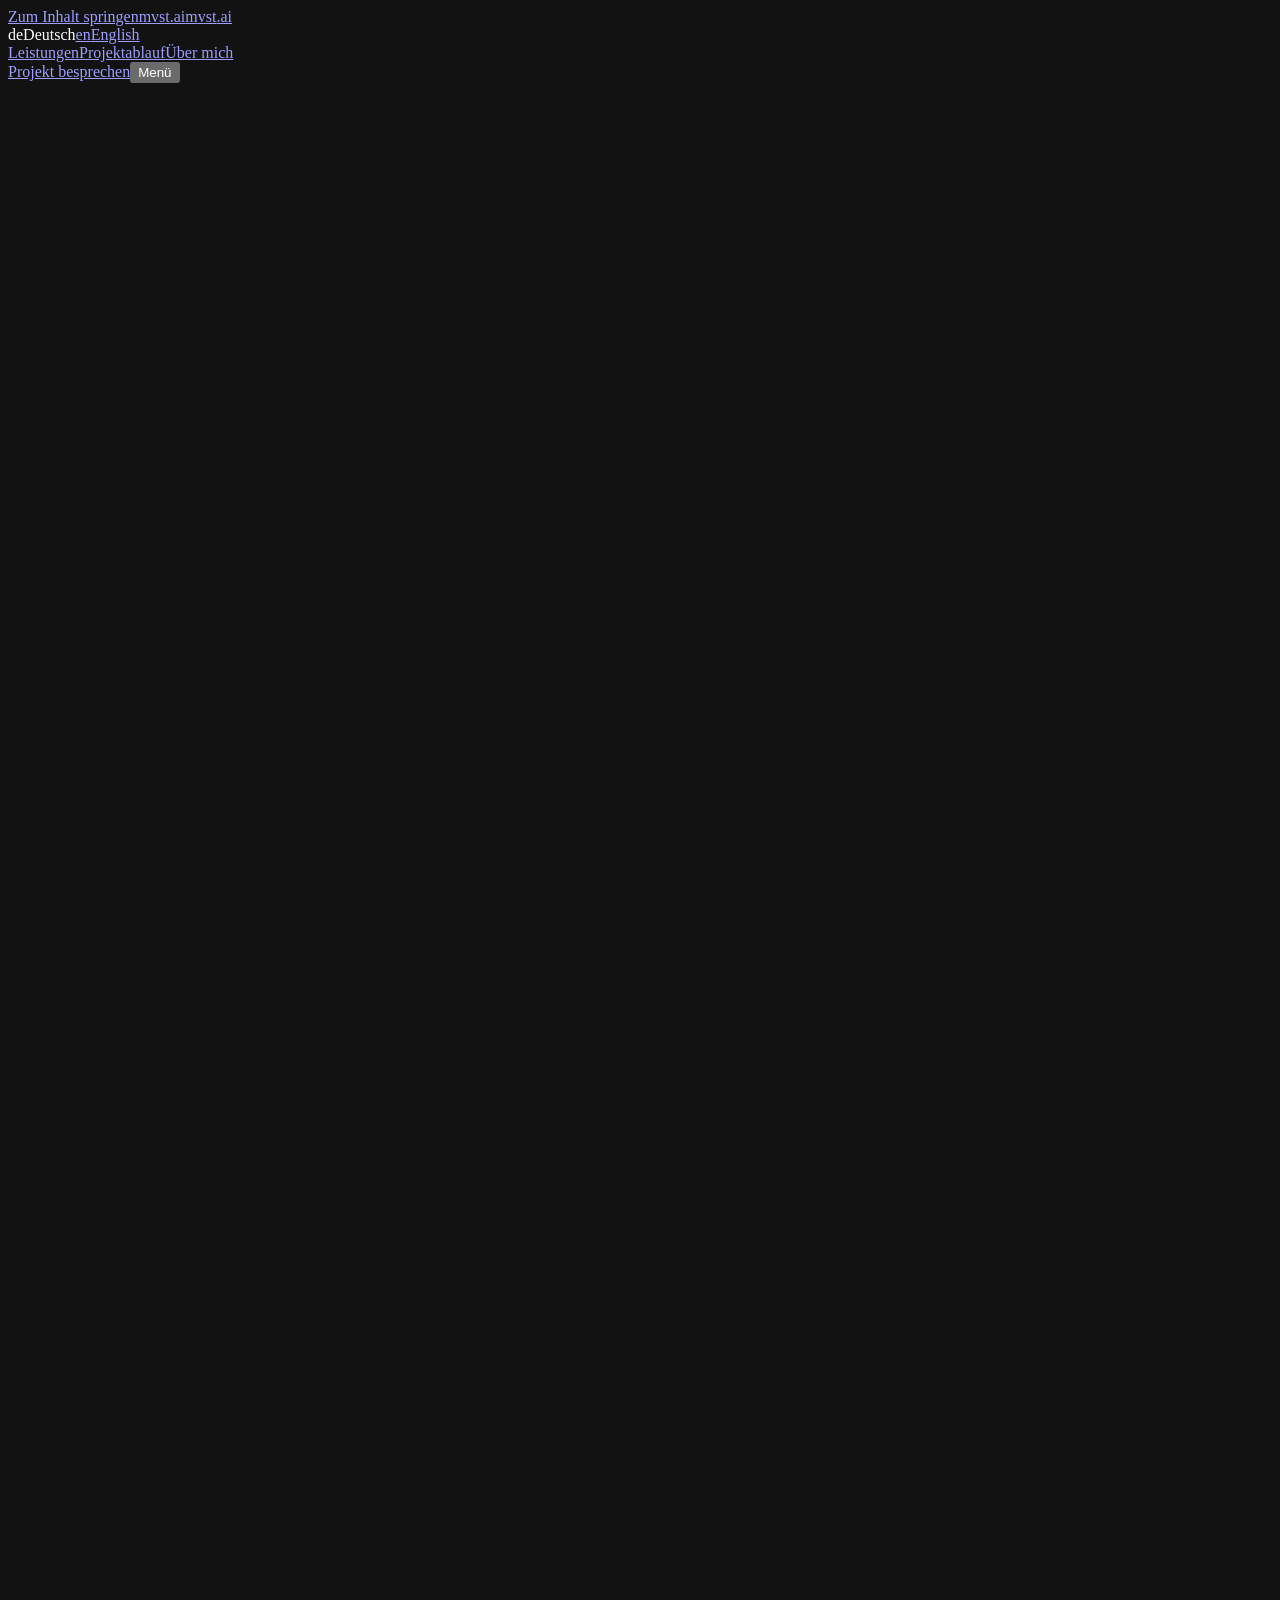
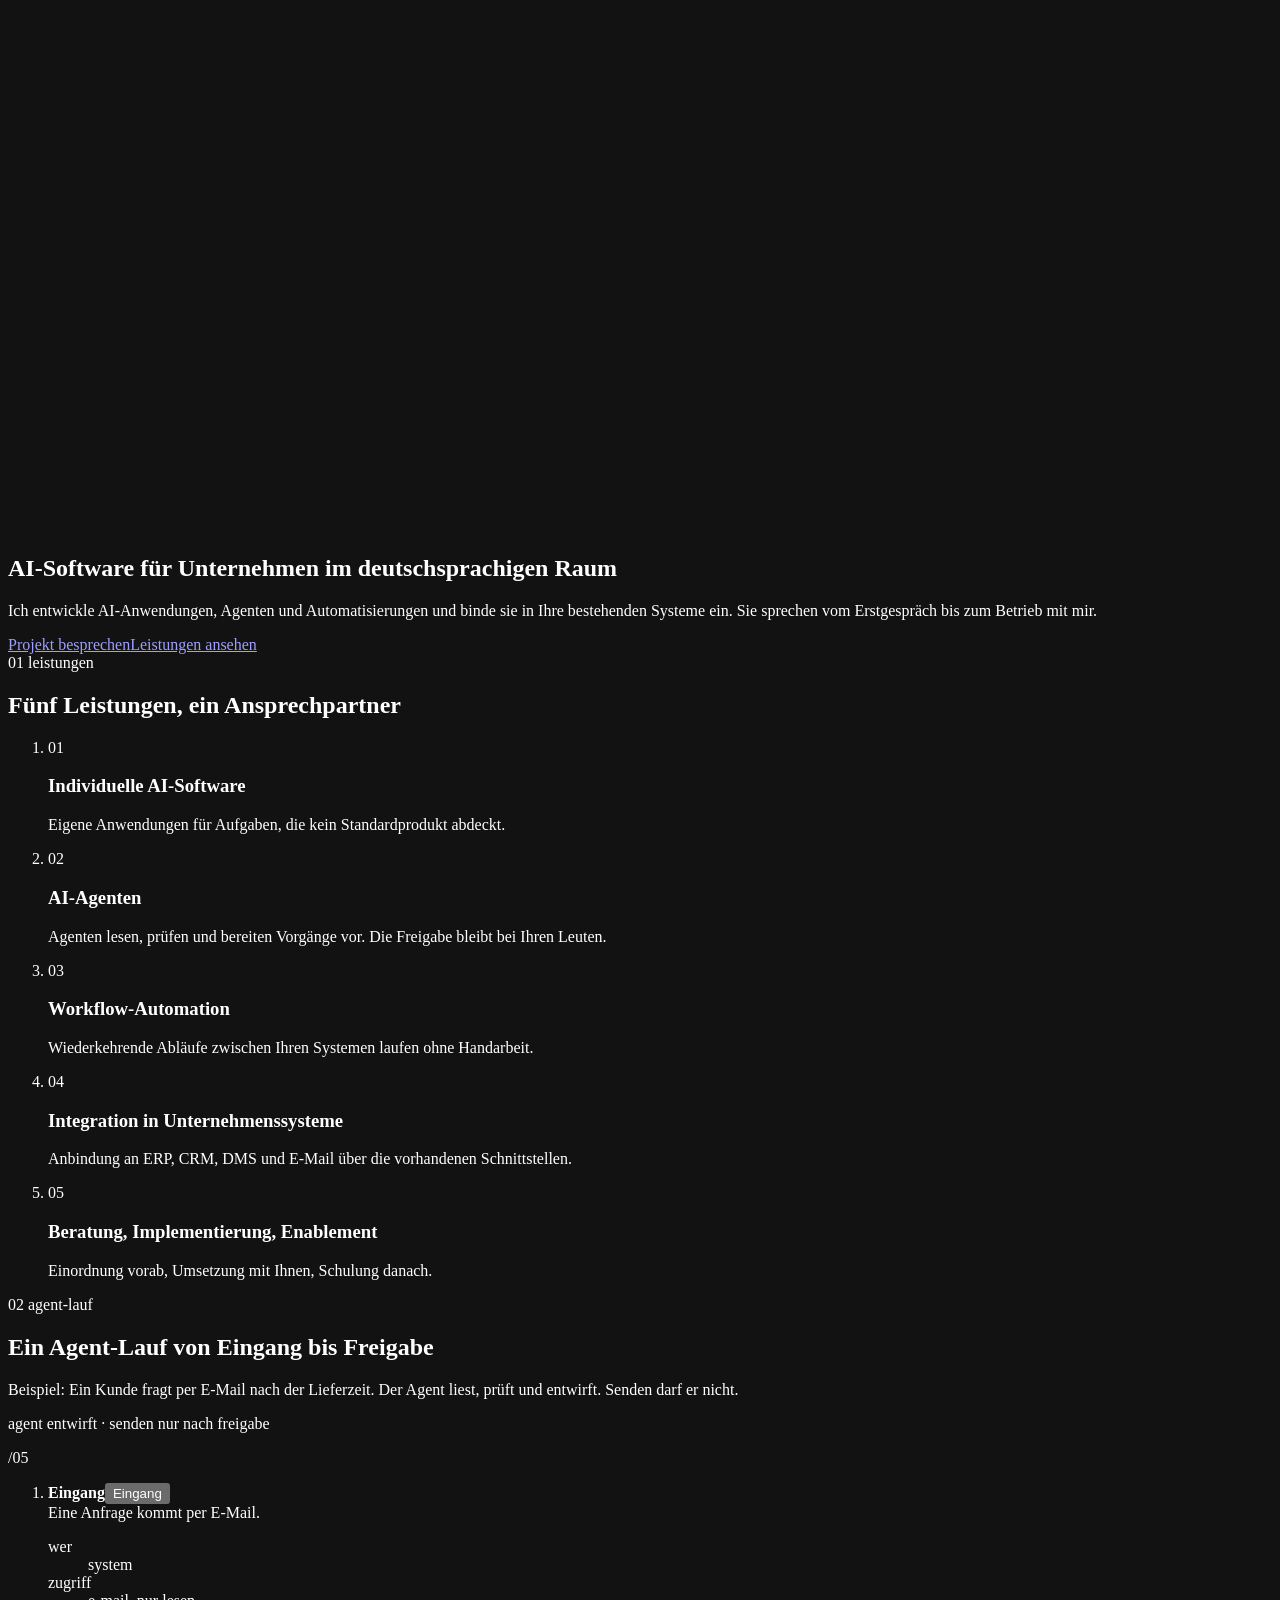
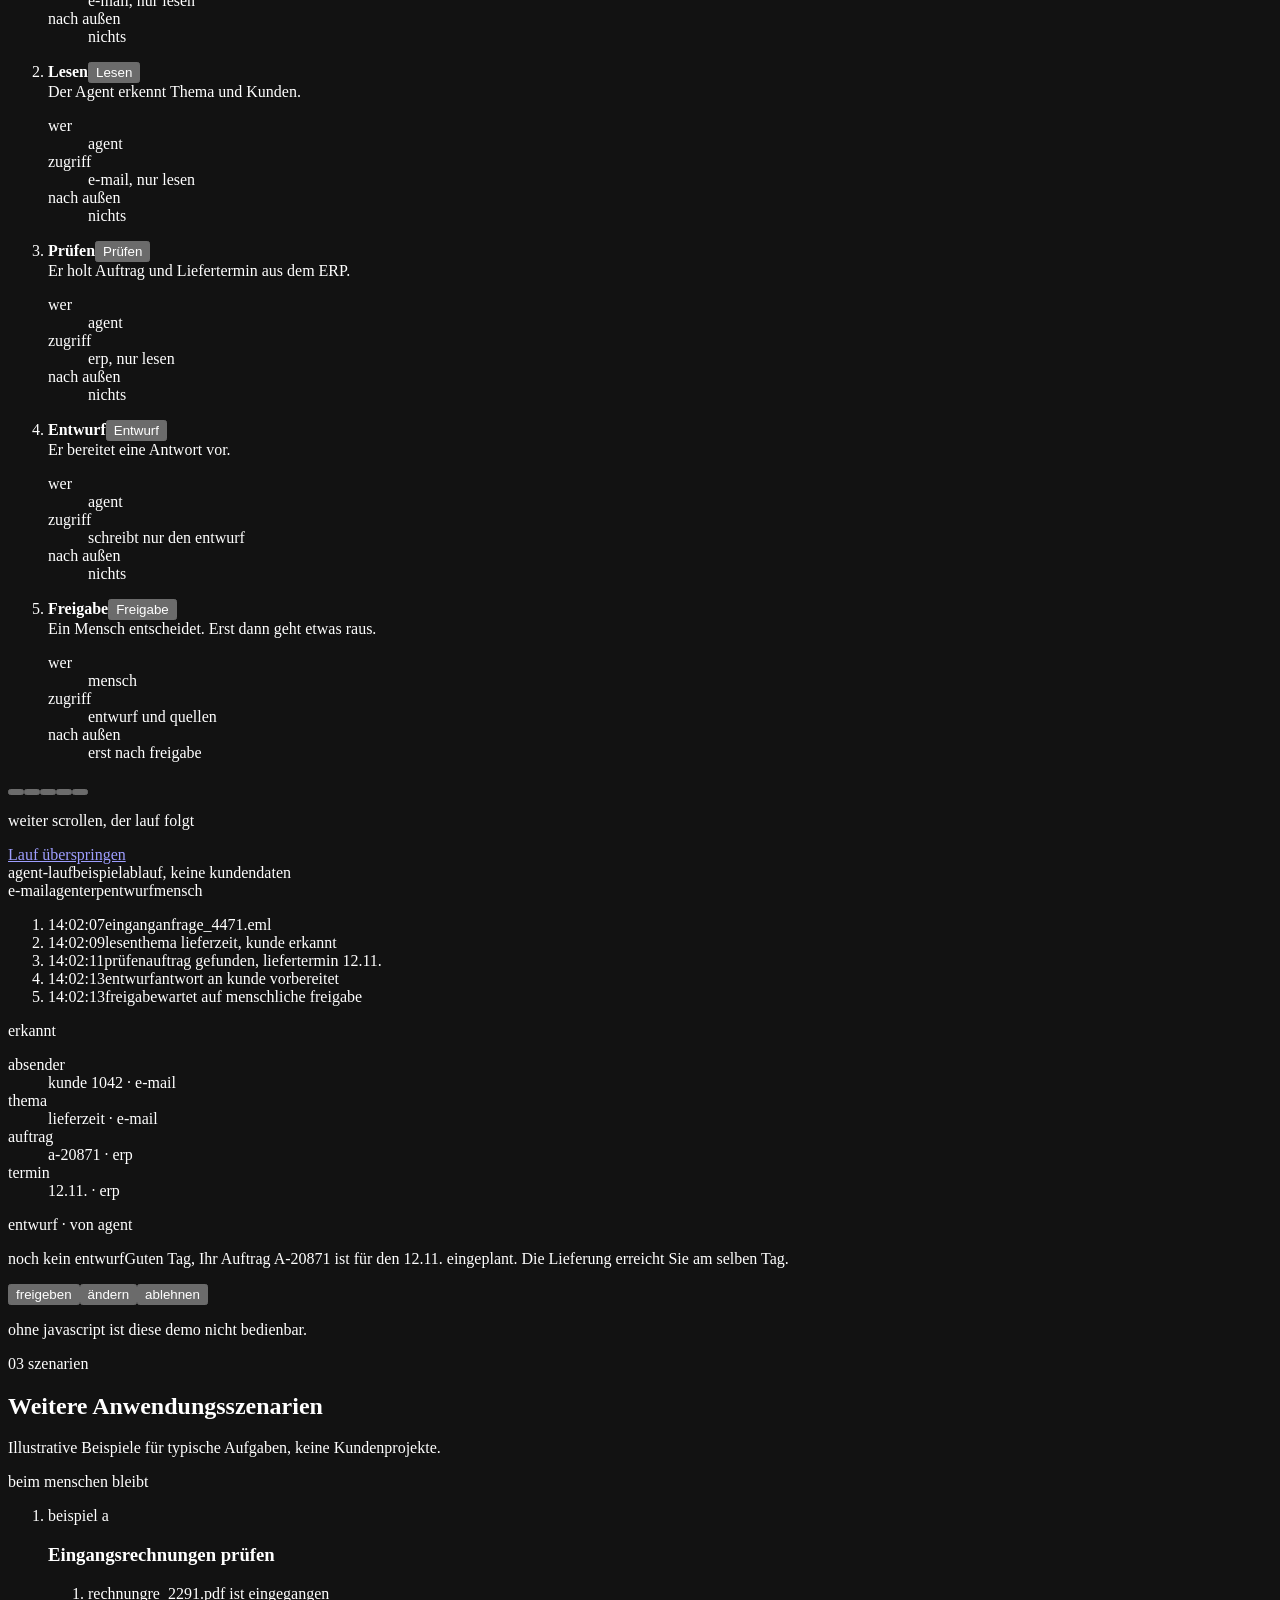
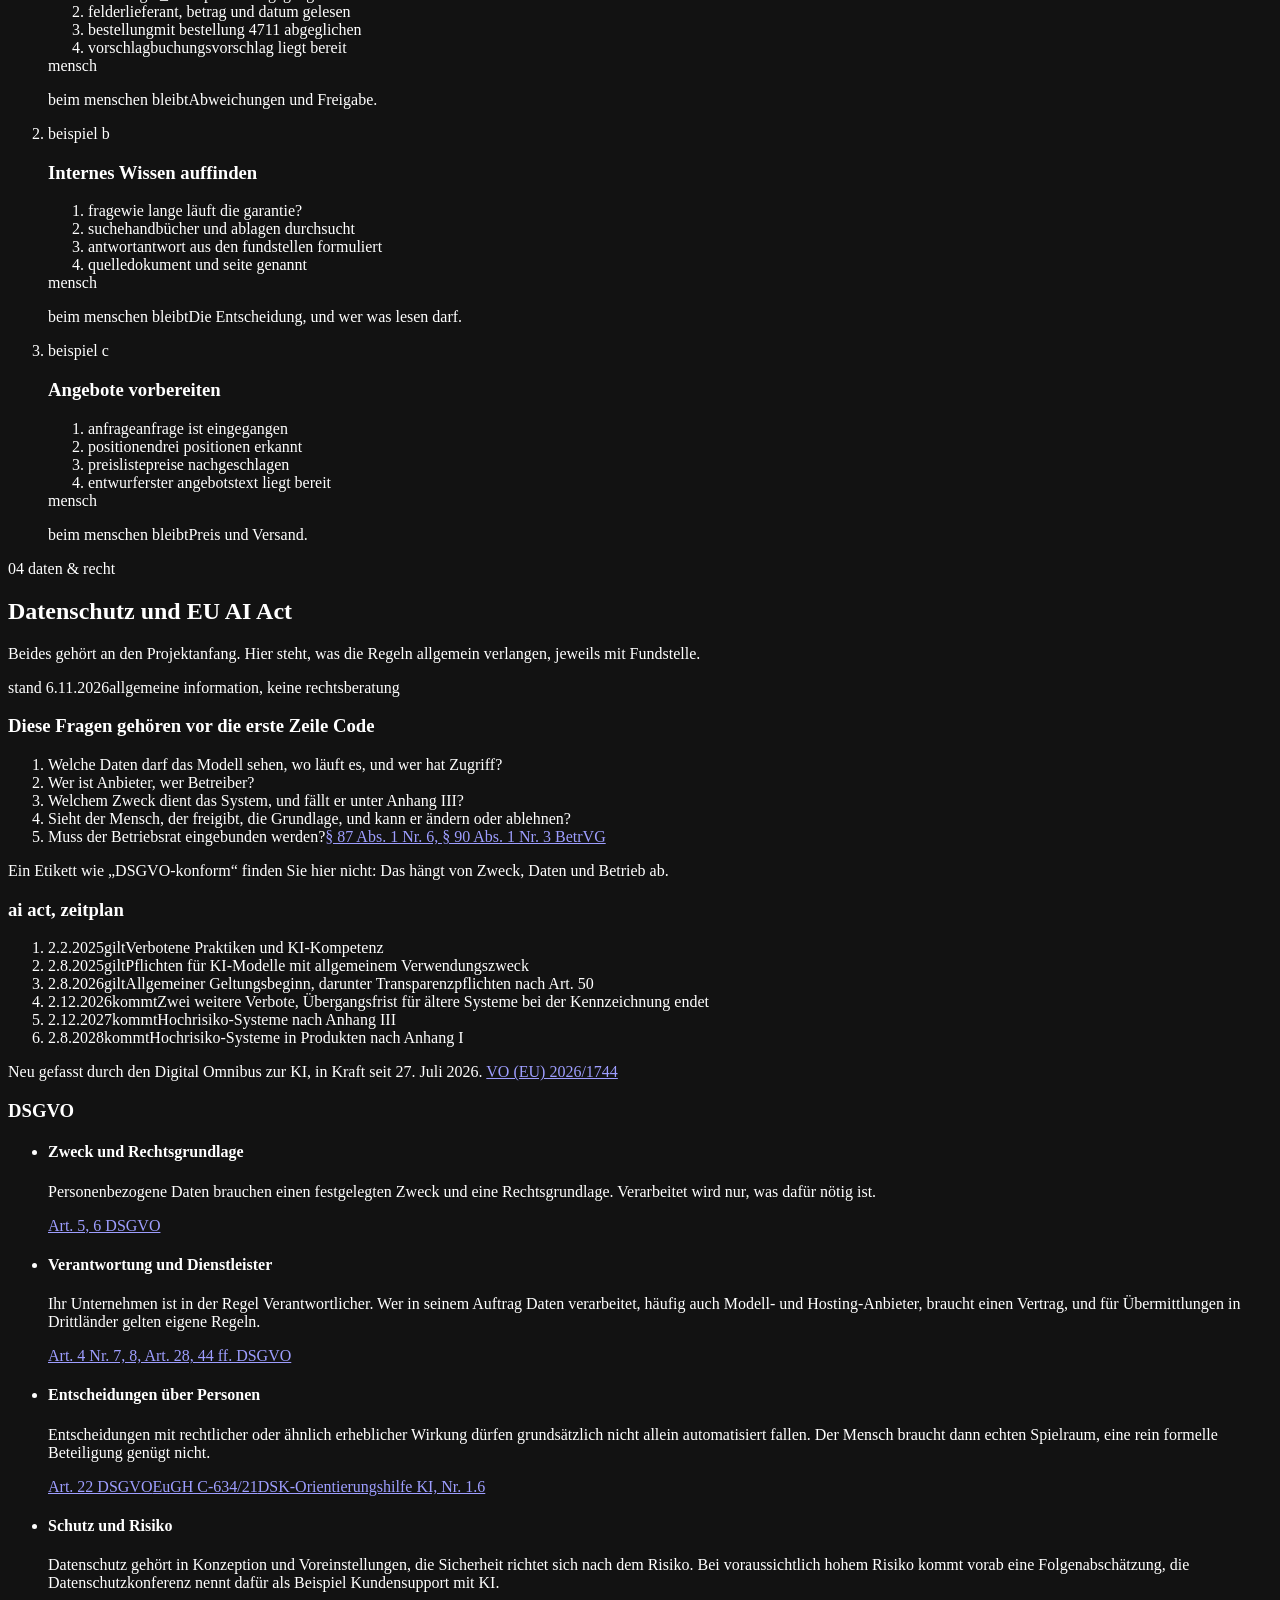
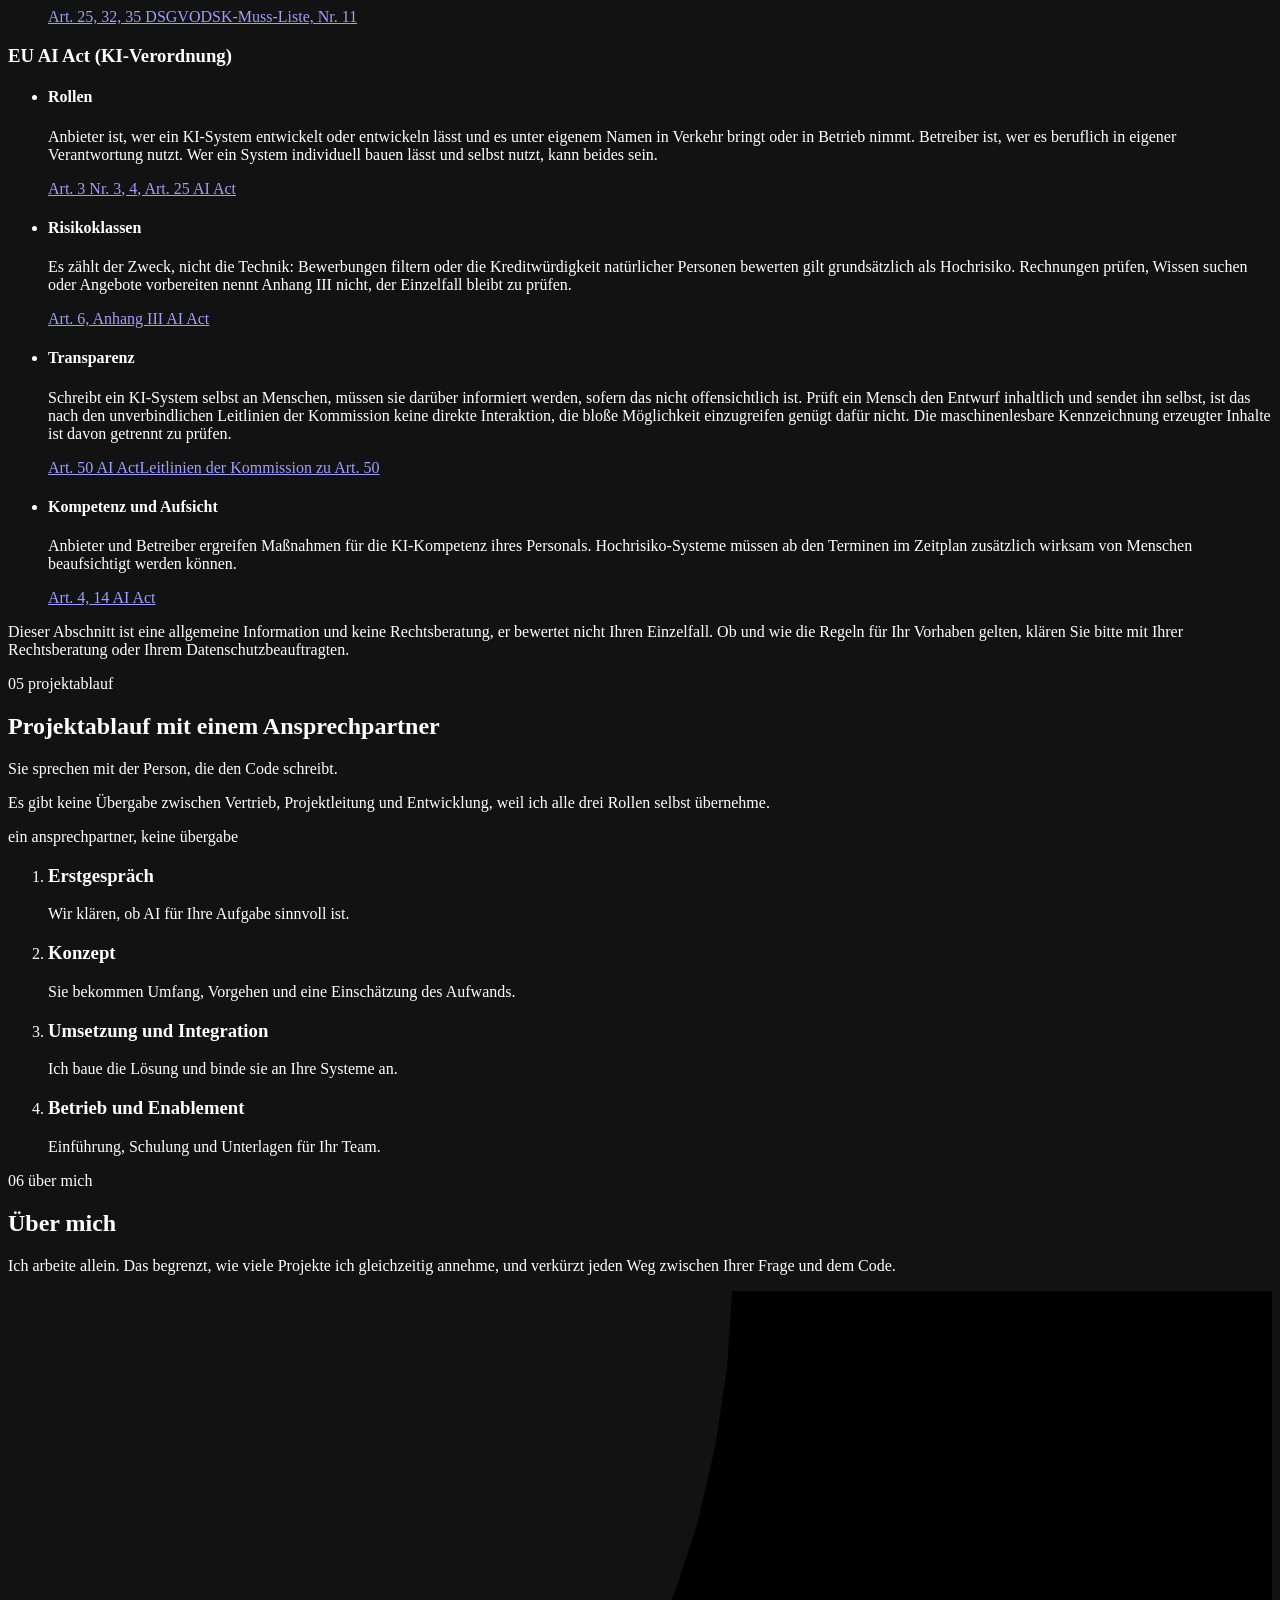
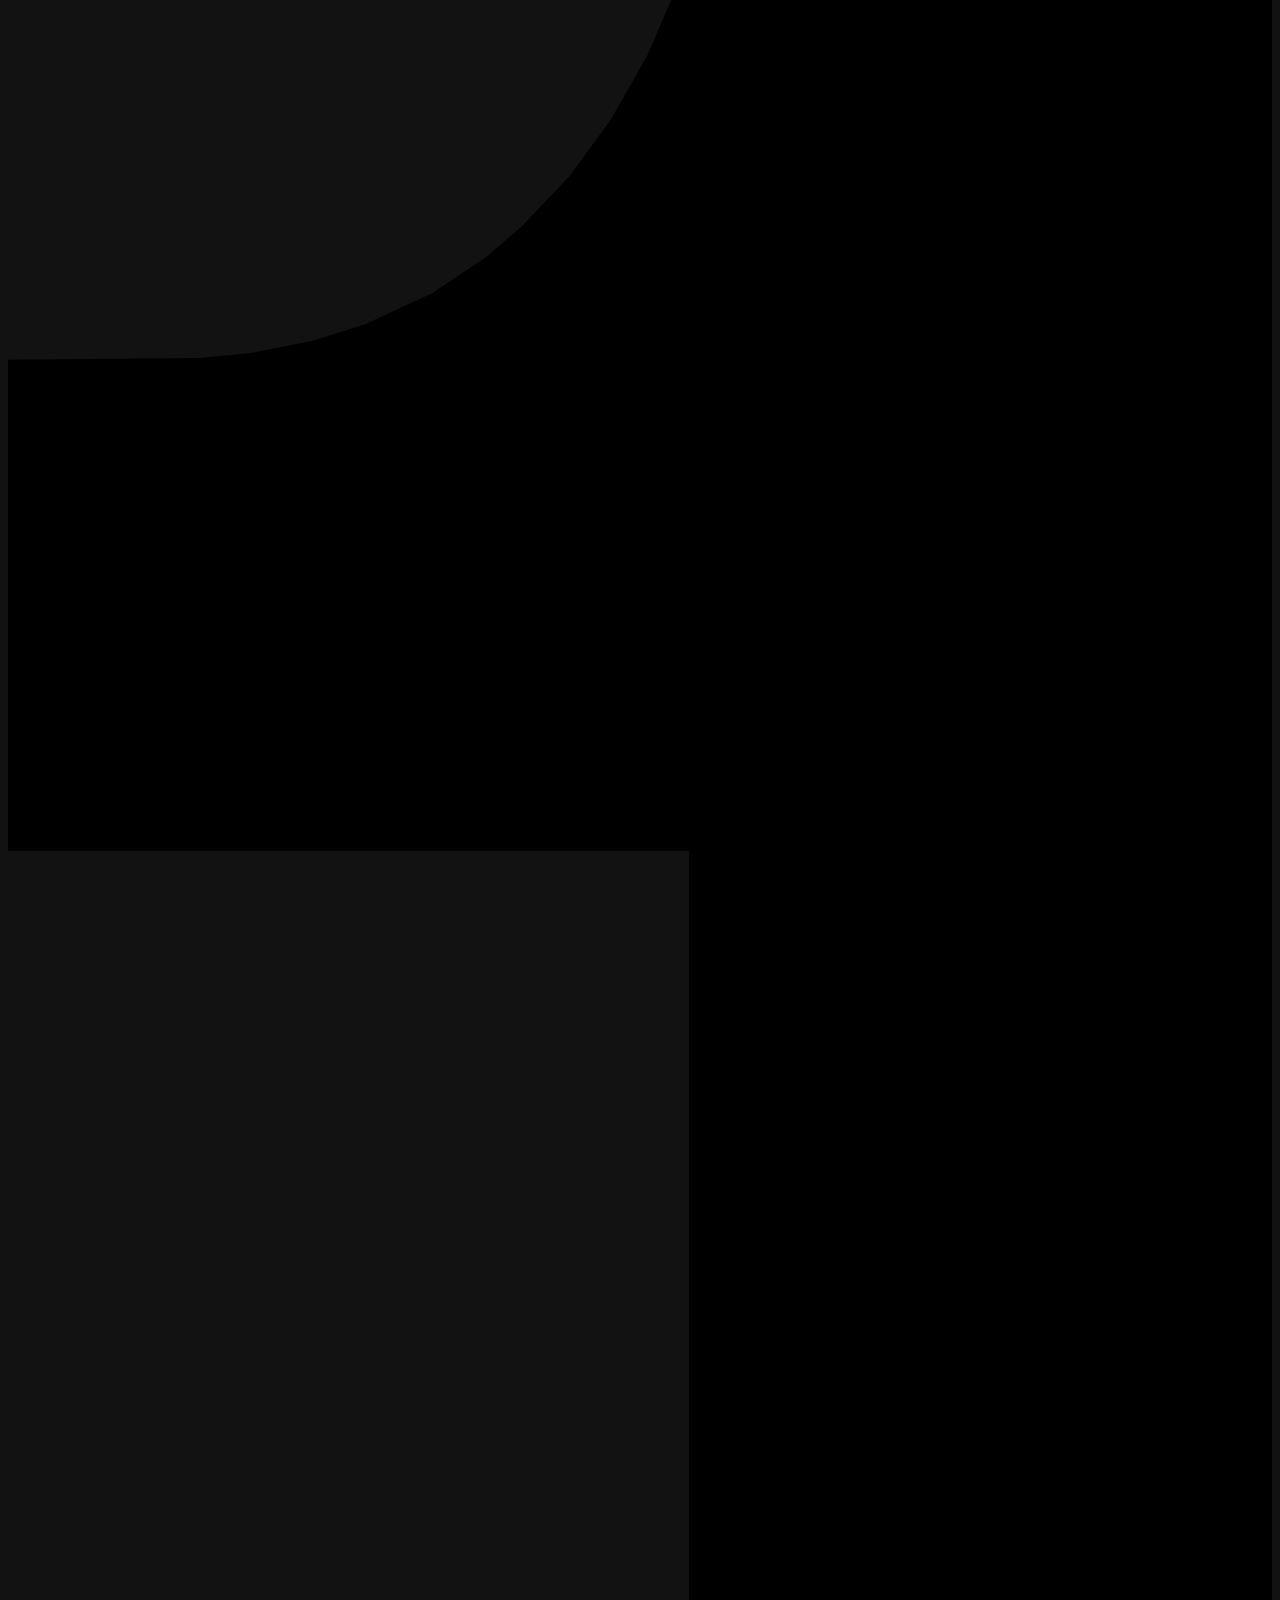
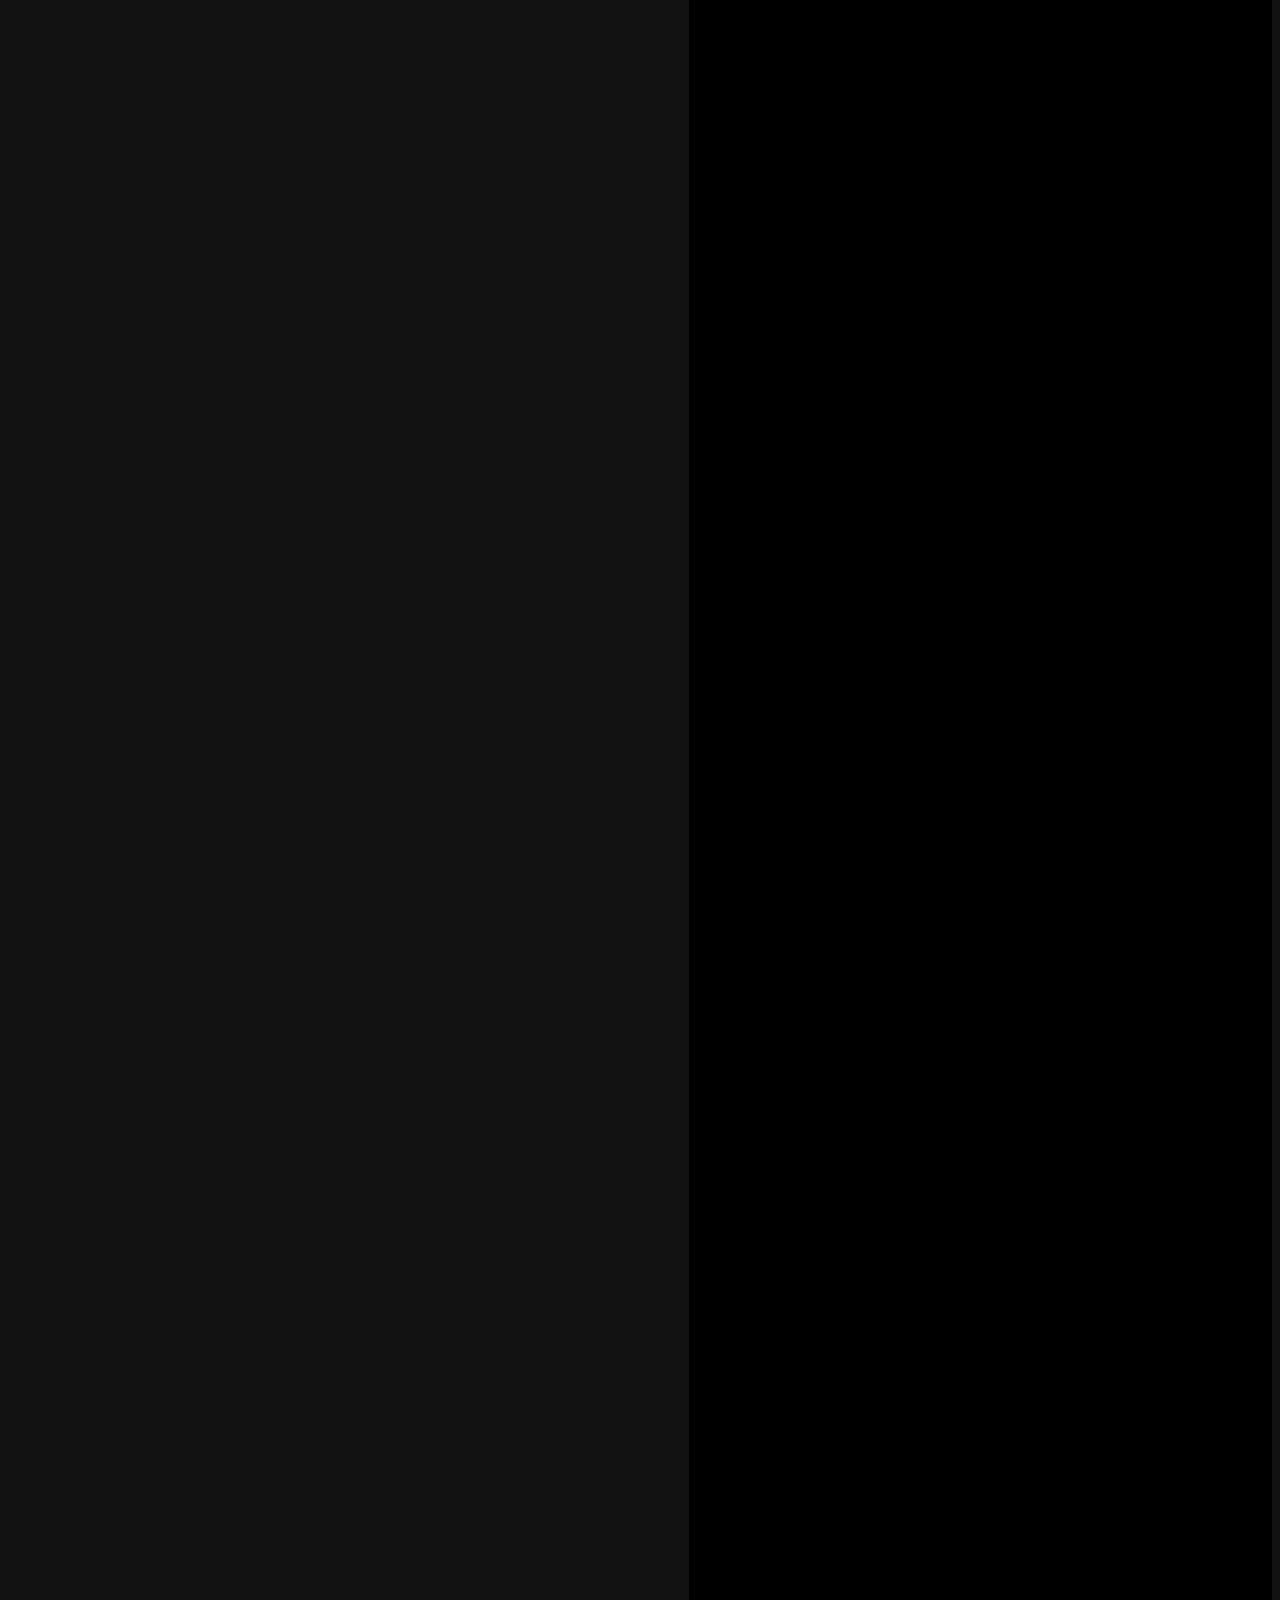
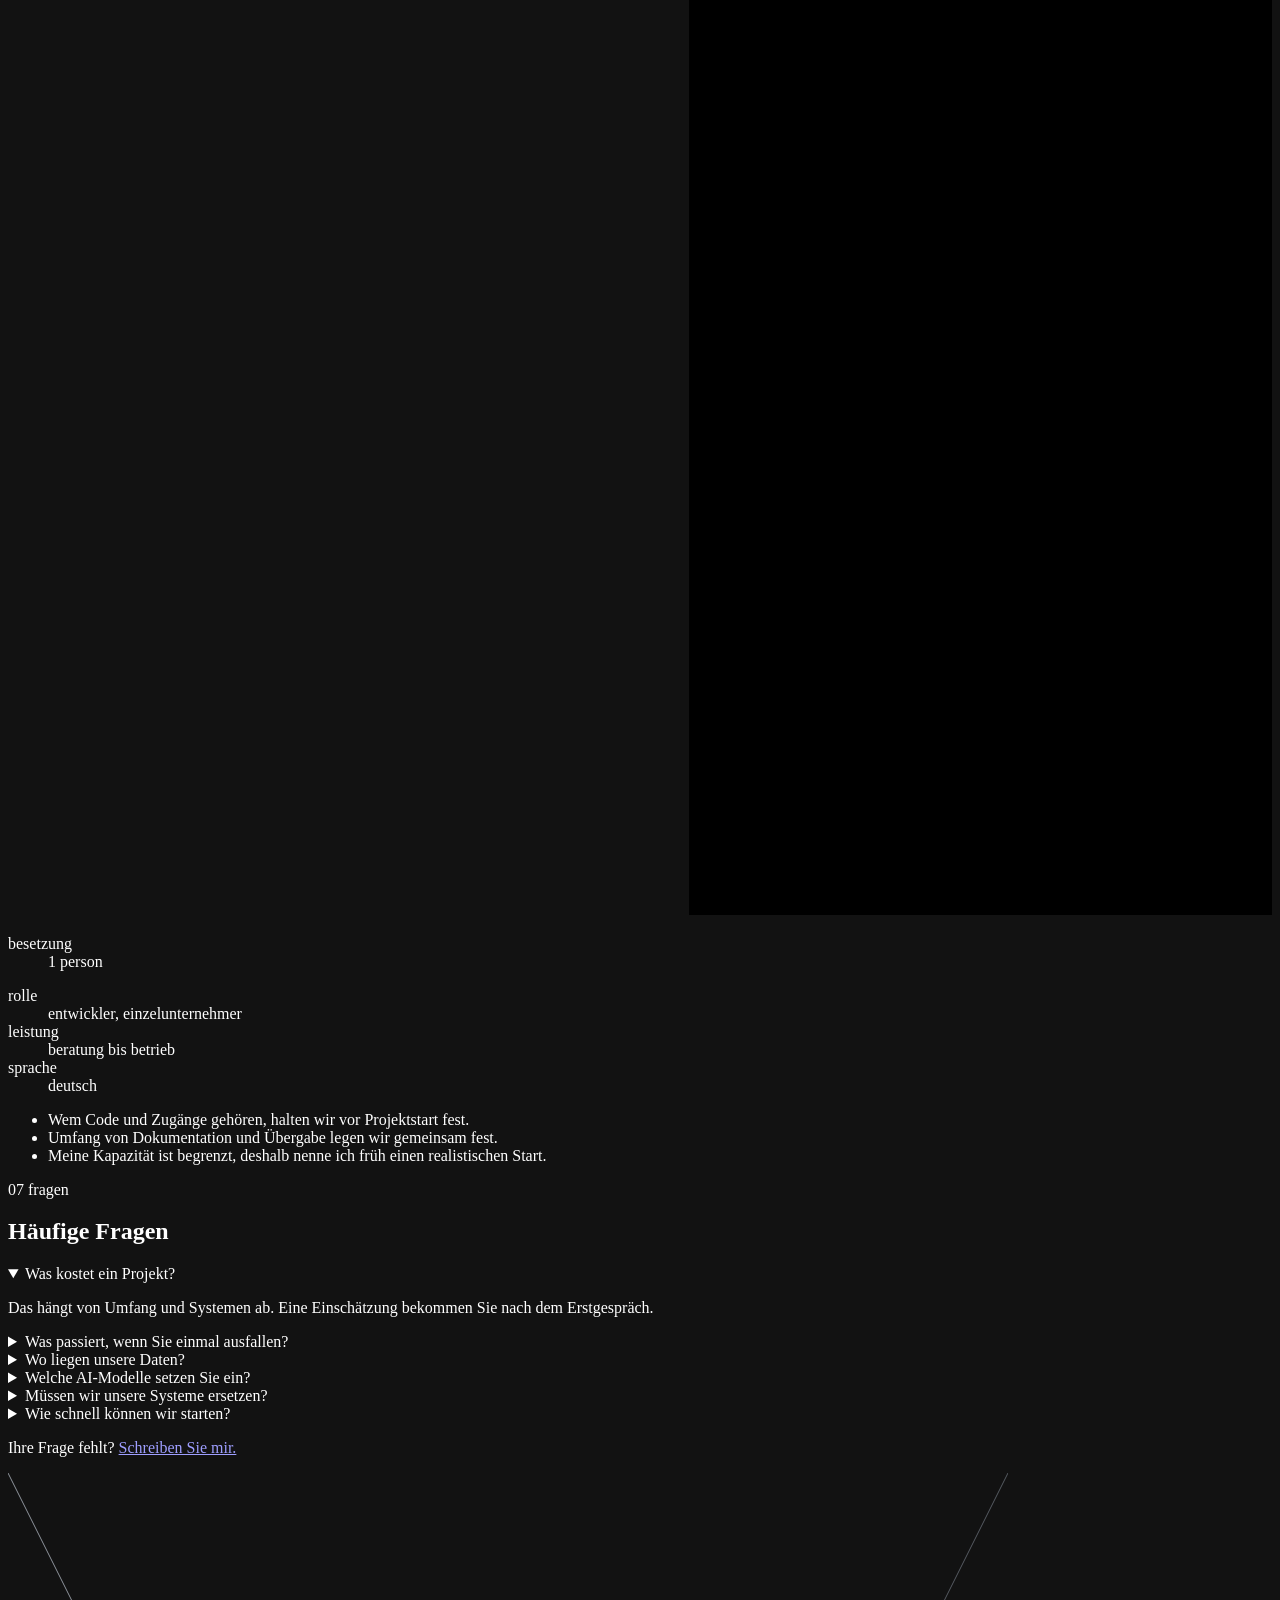
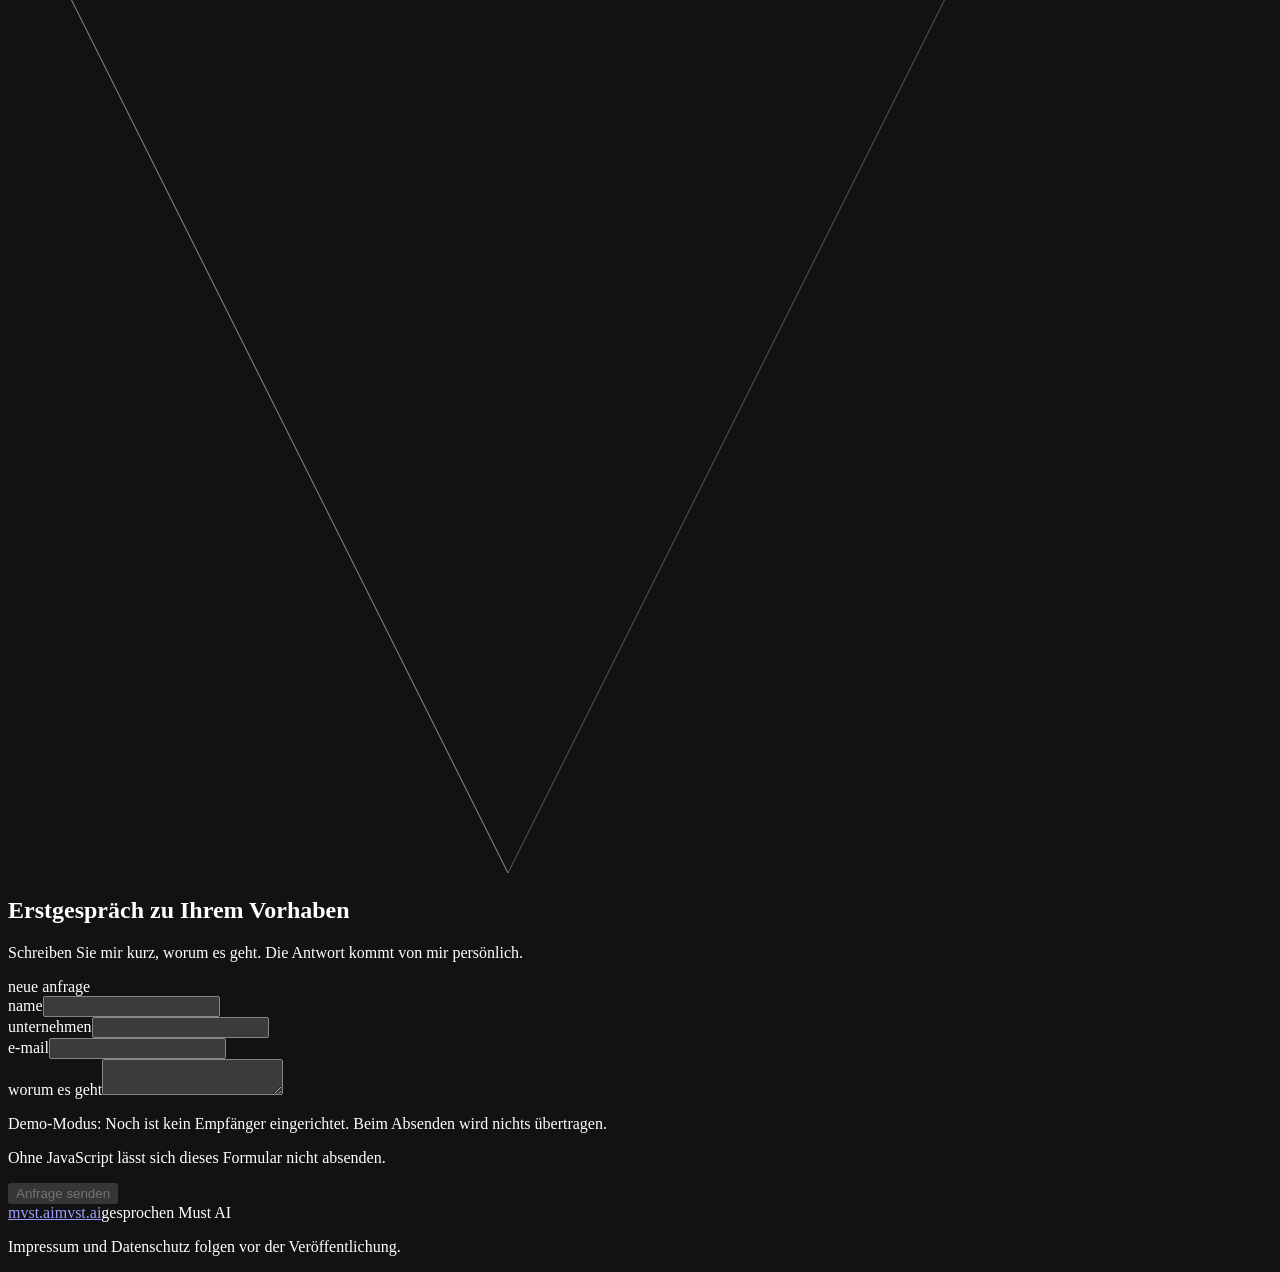
==== commit 88b80c8d: "Entwurf A aktualisieren: Runde 4 Ruhiger Agent-Lauf und Szenarien, Daten und Recht, Deutsch und Engl" ====
--- a/a/index.html
+++ b/a/index.html
@@ -2,7 +2,6 @@
 <html lang="de" data-type="software">
   <head>
     <meta charset="UTF-8" />
-    <meta name="robots" content="noindex, nofollow" />
     <meta name="viewport" content="width=device-width, initial-scale=1" />
     <title>mvst.ai · AI-Software für Unternehmen im deutschsprachigen Raum</title>
     <meta
@@ -21,11 +20,16 @@
       property="og:description"
       content="Individuelle AI-Software, AI-Agenten und Workflow-Automation für Unternehmen im deutschsprachigen Raum. Entwickelt und betreut von einer Person."
     />
-    <meta property="og:image" content="https://mvstnz.github.io/mvst.ai-demo/a/og-image.jpg" />
+    <meta property="og:image" content="https://mvstnz.github.io/mvst.ai-demo/a/mvst.ai-demo/a/og-image.jpg" />
     <meta property="og:image:width" content="1200" />
     <meta property="og:image:height" content="630" />
     <meta property="og:image:alt" content="Wortmarke mvst.ai neben einem gefalteten v aus gebürstetem Metall" />
     <meta name="twitter:card" content="summary_large_image" />
+    <link rel="alternate" hreflang="de" href="https://mvstnz.github.io/mvst.ai-demo/a/" />
+    <link rel="alternate" hreflang="en" href="https://mvstnz.github.io/mvst.ai-demo/a/en/" />
+    <link rel="alternate" hreflang="x-default" href="https://mvstnz.github.io/mvst.ai-demo/a/" />
+    <link rel="canonical" href="https://mvstnz.github.io/mvst.ai-demo/a/" />
+    <meta name="robots" content="noindex, nofollow" />
     <link rel="icon" type="image/svg+xml" href="/mvst.ai-demo/a/favicon.svg" />
     <link
       rel="preload"
@@ -47,6 +51,9 @@
       ;(function (root, win) {
         root.classList.add('js')
         if ('WebGL2RenderingContext' in win) root.classList.add('gl')
+        // Der einzige Weg von einer Seite zur anderen ist der Sprachwechsel: Dort klappt das Blech nicht noch einmal auf.
+        var from = document.referrer.split(/[?#]/)[0]
+        if (from.indexOf(location.origin) === 0 && from !== location.origin + location.pathname) root.classList.add('same-site')
         win.addEventListener(
           'scroll',
           function () {
@@ -77,11 +84,10 @@
         }
       })(document.documentElement, window)
     </script>
-    <script type="module" crossorigin src="/mvst.ai-demo/a/assets/index-BeJ3Zfie.js"></script>
-    <link rel="stylesheet" crossorigin href="/mvst.ai-demo/a/assets/index-wEwEvXam.css">
+    <script type="module" crossorigin src="/mvst.ai-demo/a/assets/index-DW9Glff1.js"></script>
+    <link rel="stylesheet" crossorigin href="/mvst.ai-demo/a/assets/index-B3_2ecVX.css">
   </head>
   <body>
-    <div id="root"><header class="nav" data-nav=""><div class="wrap nav__wrap"><a class="skip" href="#top">Zum Inhalt springen</a><a class="nav__logo" href="#top"><span class="wm"><span class="sr-only">mvst.ai</span><span class="wm__glyphs" aria-hidden="true">m<span class="wm__v">v</span>st<span class="wm__ai">.ai</span></span></span></a><nav class="nav__links" aria-label="Hauptnavigation"><a class="nav__link" href="#leistungen" data-nav-link="leistungen">Leistungen</a><a class="nav__link" href="#projektablauf" data-nav-link="projektablauf">Projektablauf</a><a class="nav__link" href="#ueber-mich" data-nav-link="ueber-mich">Über mich</a></nav><div class="nav__actions"><a class="btn btn--primary nav__cta" href="#kontakt"><span class="btn__plate">Projekt besprechen</span></a><button type="button" class="nav__toggle" aria-expanded="false" aria-controls="menu">Menü</button></div></div><div class="menu" id="menu" hidden=""><nav aria-label="Menü"><ul class="menu__list" role="list"><li><a class="menu__link" href="#leistungen">Leistungen</a></li><li><a class="menu__link" href="#agent-lauf">Agent-Lauf</a></li><li><a class="menu__link" href="#szenarien">Szenarien</a></li><li><a class="menu__link" href="#projektablauf">Projektablauf</a></li><li><a class="menu__link" href="#ueber-mich">Über mich</a></li><li><a class="menu__link" href="#faq">Fragen</a></li><li><a class="menu__link" href="#kontakt">Kontakt</a></li></ul></nav></div></header><main id="top" tabindex="-1"><section class="hero" aria-labelledby="hero-title"><picture class="hero__falz falz" data-falz="hero" aria-hidden="true"><source media="screen and (max-aspect-ratio: 105/100), screen and (max-width: 760px)" srcSet="/mvst.ai-demo/a/falz/still-narrow.webp" width="1400" height="1260"/><img class="falz__still" data-falz-still="" src="/mvst.ai-demo/a/falz/still-wide.webp" width="2240" height="2048" alt="" decoding="async"/></picture><div class="wrap hero__wrap"><div class="hero-text"><h1 id="hero-title">AI-Software für Unternehmen im deutsch­sprachigen Raum</h1><p class="hero__lead">Ich entwickle AI-Anwendungen, Agenten und Automatisierungen und binde sie in Ihre bestehenden Systeme ein. Sie sprechen vom Erstgespräch bis zum Betrieb mit mir.</p><div class="hero__actions btn-row"><a class="btn btn--primary" href="#kontakt"><span class="btn__plate">Projekt besprechen</span></a><a class="btn btn--secondary" href="#leistungen"><span class="btn__line">Leistungen ansehen</span></a></div></div></div></section><section class="section section--leist" id="leistungen" aria-labelledby="leistungen-h" style="--h:1"><div class="wrap"><header class="head"><span class="head__index mono">01 leistungen</span><h2 id="leistungen-h" class="head__title">Fünf Leistungen, ein Ansprechpartner</h2></header><ol class="rows" role="list"><li class="row" style="--r:0"><span class="row__nr mono" aria-hidden="true">01</span><h3 class="row__name">Individuelle AI-Software</h3><p class="row__text">Eigene Anwendungen für Aufgaben, die kein Standardprodukt abdeckt.</p></li><li class="row" style="--r:1"><span class="row__nr mono" aria-hidden="true">02</span><h3 class="row__name">AI-Agenten</h3><p class="row__text">Agenten lesen, prüfen und bereiten Vorgänge vor. Die Freigabe bleibt bei Ihren Leuten.</p></li><li class="row" style="--r:2"><span class="row__nr mono" aria-hidden="true">03</span><h3 class="row__name">Workflow-Automation</h3><p class="row__text">Wiederkehrende Abläufe zwischen Ihren Systemen laufen ohne Handarbeit.</p></li><li class="row" style="--r:3"><span class="row__nr mono" aria-hidden="true">04</span><h3 class="row__name">Integration in Unternehmens­systeme</h3><p class="row__text">Anbindung an ERP, CRM, DMS und <span class="nb">E-Mail</span> über die vorhandenen Schnittstellen.</p></li><li class="row" style="--r:4"><span class="row__nr mono" aria-hidden="true">05</span><h3 class="row__name">Beratung, Implementierung, Enablement</h3><p class="row__text">Einordnung vorab, Umsetzung mit Ihnen, Schulung danach.</p></li></ol></div></section><section class="section lauf" id="agent-lauf" aria-labelledby="agent-lauf-h" data-scroll-moment="" data-run="" data-run-step="0" style="--h:1"><div class="wrap lauf__pin" data-run-pin=""><header class="head"><span class="head__index mono">02 agent-lauf</span><h2 id="agent-lauf-h" class="head__title">Ein Agent-Lauf von Eingang bis Freigabe</h2></header><div class="lauf__stage"><div class="frame console mono" data-ui="" role="group" aria-label="Beispielablauf eines Agent-Laufs, keine Kundendaten"><div class="frame__bar"><span>agent-lauf</span><span>beispielablauf, keine kundendaten</span></div><div class="lanes" aria-hidden="true"><span class="lanes__part"><span class="node" data-run-lane="0" data-state="now">e-mail</span><span class="wire" data-run-wire="0" data-state="next"><i></i></span></span><span class="lanes__part"><span class="node" data-run-lane="1" data-state="next">agent</span><span class="wire" data-run-wire="1" data-state="next"><i></i></span></span><span class="lanes__part"><span class="node" data-run-lane="2" data-state="next">erp</span><span class="wire" data-run-wire="2" data-state="next"><i></i></span></span><span class="node node--cut" data-run-lane="3" data-state="next"><span>mensch</span></span></div><ol class="log" aria-hidden="true"><li class="log__line" data-run-line="0" data-state="now"><span class="log__time">14:02:07</span><span class="log__key">eingang</span><span class="log__text">anfrage_4471.eml</span></li><li class="log__line" data-run-line="1" data-state="next"><span class="log__time">14:02:09</span><span class="log__key">lesen</span><span class="log__text">thema lieferzeit, kunde erkannt</span></li><li class="log__line" data-run-line="2" data-state="next"><span class="log__time">14:02:11</span><span class="log__key">prüfen</span><span class="log__text">auftrag gefunden, liefertermin 12.11.</span></li><li class="log__line" data-run-line="3" data-state="next"><span class="log__time">14:02:13</span><span class="log__key">entwurf</span><span class="log__text">antwort an kunde vorbereitet</span></li><li class="log__line" data-run-line="4" data-state="next"><span class="log__time">14:02:13</span><span class="log__key">freigabe</span><span class="log__text">wartet auf menschliche freigabe</span></li></ol><div class="found"><div class="found__col"><p class="found__head">erkannt</p><dl class="found__fields"><div class="found__field" data-run-from="1" data-state="next"><dt>absender</dt><dd>kunde 1042</dd></div><div class="found__field" data-run-from="1" data-state="next"><dt>thema</dt><dd>lieferzeit</dd></div><div class="found__field" data-run-from="2" data-state="next"><dt>auftrag</dt><dd>a-20871</dd></div><div class="found__field" data-run-from="2" data-state="next"><dt>termin</dt><dd>12.11.</dd></div></dl></div><div class="found__col found__col--draft"><p class="found__head">entwurf</p><p class="found__draft" data-run-from="3" data-state="next"><span class="found__empty" aria-hidden="true">noch kein entwurf</span><span class="found__text">Guten Tag, Ihr Auftrag A-20871 ist für den 12.11. eingeplant. Die Lieferung erreicht Sie am selben Tag.</span></p></div></div><div class="release"><div class="release__actions"><button type="button" class="release__btn release__btn--go" data-run-release="" aria-disabled="true" aria-pressed="false">freigeben</button><button type="button" class="release__btn" data-run-release="" aria-disabled="true" aria-pressed="false">ändern</button></div><p class="release__status" role="status"></p></div></div><div class="lauf__side"><p class="counter" aria-hidden="true"><span class="counter__now"><span data-run-count="0" data-n="01" data-state="now"></span><span data-run-count="1" data-n="02" data-state="next"></span><span data-run-count="2" data-n="03" data-state="next"></span><span data-run-count="3" data-n="04" data-state="next"></span><span data-run-count="4" data-n="05" data-state="next"></span></span><span class="counter__all">/05</span></p><div class="lauf__now"><ol class="steps" role="list"><li class="step" data-run-step-item="0" data-state="now"><strong class="step__title">Eingang</strong><span class="step__text">Eine Anfrage kommt per E-Mail.</span></li><li class="step" data-run-step-item="1" data-state="next"><strong class="step__title">Lesen</strong><span class="step__text">Der Agent erkennt Thema und Kunden.</span></li><li class="step" data-run-step-item="2" data-state="next"><strong class="step__title">Prüfen</strong><span class="step__text">Er holt Auftrag und Liefertermin aus dem ERP.</span></li><li class="step" data-run-step-item="3" data-state="next"><strong class="step__title">Entwurf</strong><span class="step__text">Er bereitet eine Antwort vor.</span></li><li class="step" data-run-step-item="4" data-state="next"><strong class="step__title">Freigabe</strong><span class="step__text">Ein Mensch entscheidet. Erst dann geht etwas raus.</span></li></ol><div class="ticks" aria-hidden="true"><i data-run-tick="0" data-state="now"></i><i data-run-tick="1" data-state="next"></i><i data-run-tick="2" data-state="next"></i><i data-run-tick="3" data-state="next"></i><i data-run-tick="4" data-state="next"></i></div><a class="link lauf__skip" href="#szenarien">Lauf überspringen</a></div></div></div></div></section><section class="section section--szen" id="szenarien" aria-labelledby="szenarien-h" style="--h:1"><div class="wrap"><header class="head"><span class="head__index mono">03 szenarien</span><h2 id="szenarien-h" class="head__title">Weitere Anwendungsszenarien</h2><p class="head__lead">Illustrative Beispiele für typische Aufgaben, keine Kundenprojekte.</p></header><table class="cases" role="table" aria-labelledby="szenarien-h"><thead class="cases__head mono" role="rowgroup"><tr role="row"><th role="columnheader" scope="col"><span class="sr-only">kennung</span></th><th role="columnheader" scope="col">aufgabe</th><th role="columnheader" scope="col">die software</th><th role="columnheader" scope="col">beim menschen bleibt</th></tr></thead><tbody role="rowgroup"><tr class="case" role="row" data-schema-row=""><th class="case__id mono" role="rowheader" scope="row">beispiel a</th><td class="case__task" role="cell"><h3>Eingangs­rechnungen prüfen</h3></td><td class="case__soft" role="cell"><span class="case__label mono" aria-hidden="true">die software</span>Liest die Felder aus, gleicht sie mit der Bestellung ab und legt einen Buchungsvorschlag an.</td><td class="case__human" role="cell"><span class="case__label mono" aria-hidden="true">beim menschen bleibt</span>Abweichungen und Freigabe.</td><td class="case__schema" aria-hidden="true"><div class="schema mono" data-schema=""><div class="schema__chain"><span class="schema__part"><span class="schema__node" data-schema-node="0">rechnung</span><span class="schema__wire"></span></span><span class="schema__part"><span class="schema__node" data-schema-node="1">felder</span><span class="schema__wire"></span></span><span class="schema__part"><span class="schema__node" data-schema-node="2">bestellung</span><span class="schema__wire"></span></span><span class="schema__part"><span class="schema__node" data-schema-node="3">vorschlag</span><span class="schema__wire"></span></span><i class="schema__pulse" data-schema-pulse=""></i></div><span class="node node--cut schema__human" data-schema-node="4" data-schema-end=""><span>mensch</span></span></div></td></tr><tr class="case" role="row" data-schema-row=""><th class="case__id mono" role="rowheader" scope="row">beispiel b</th><td class="case__task" role="cell"><h3>Internes Wissen auffinden</h3></td><td class="case__soft" role="cell"><span class="case__label mono" aria-hidden="true">die software</span>Beantwortet Fragen aus Handbüchern und Ablagen, jeweils mit Quellenangabe.</td><td class="case__human" role="cell"><span class="case__label mono" aria-hidden="true">beim menschen bleibt</span>Die Entscheidung, und wer was lesen darf.</td><td class="case__schema" aria-hidden="true"><div class="schema mono" data-schema=""><div class="schema__chain"><span class="schema__part"><span class="schema__node" data-schema-node="0">frage</span><span class="schema__wire"></span></span><span class="schema__part"><span class="schema__node" data-schema-node="1">handbücher</span><span class="schema__wire"></span></span><span class="schema__part"><span class="schema__node" data-schema-node="2">ablagen</span><span class="schema__wire"></span></span><span class="schema__part"><span class="schema__node" data-schema-node="3">antwort</span><span class="schema__wire"></span></span><span class="schema__part"><span class="schema__node" data-schema-node="4">quelle</span><span class="schema__wire"></span></span><i class="schema__pulse" data-schema-pulse=""></i></div><span class="node node--cut schema__human" data-schema-node="5" data-schema-end=""><span>mensch</span></span></div></td></tr><tr class="case" role="row" data-schema-row=""><th class="case__id mono" role="rowheader" scope="row">beispiel c</th><td class="case__task" role="cell"><h3>Angebote vorbereiten</h3></td><td class="case__soft" role="cell"><span class="case__label mono" aria-hidden="true">die software</span>Erstellt aus Anfrage und Preisliste einen ersten Entwurf.</td><td class="case__human" role="cell"><span class="case__label mono" aria-hidden="true">beim menschen bleibt</span>Preis und Versand.</td><td class="case__schema" aria-hidden="true"><div class="schema mono" data-schema=""><div class="schema__chain"><span class="schema__part"><span class="schema__node" data-schema-node="0">anfrage</span><span class="schema__wire"></span></span><span class="schema__part"><span class="schema__node" data-schema-node="1">preisliste</span><span class="schema__wire"></span></span><span class="schema__part"><span class="schema__node" data-schema-node="2">entwurf</span><span class="schema__wire"></span></span><i class="schema__pulse" data-schema-pulse=""></i></div><span class="node node--cut schema__human" data-schema-node="3" data-schema-end=""><span>mensch</span></span></div></td></tr></tbody></table></div></section><section class="section" id="projektablauf" aria-labelledby="projektablauf-h" style="--h:1"><div class="wrap"><header class="head head--quiet"><span class="head__index mono">04 projektablauf</span><h2 id="projektablauf-h" class="head__title">Projektablauf mit einem Ansprechpartner</h2></header><div class="ablauf"><div class="ablauf__say"><p class="ablauf__first">Sie sprechen mit der Person, die den Code schreibt.</p><p class="ablauf__second">Es gibt keine Übergabe zwischen Vertrieb, Projektleitung und Entwicklung, weil ich alle drei Rollen selbst übernehme.</p></div><div class="ablauf__run"><p class="route__label mono">ein ansprechpartner, keine übergabe</p><ol class="route" role="list"><li class="stop"><i class="stop__mark" aria-hidden="true"></i><h3 class="stop__name">Erstgespräch</h3><p class="stop__text">Wir klären, ob AI für Ihre Aufgabe sinnvoll ist.</p></li><li class="stop"><i class="stop__mark" aria-hidden="true"></i><h3 class="stop__name">Konzept</h3><p class="stop__text">Sie bekommen Umfang, Vorgehen und eine Einschätzung des Aufwands.</p></li><li class="stop"><i class="stop__mark" aria-hidden="true"></i><h3 class="stop__name">Umsetzung und Integration</h3><p class="stop__text">Ich baue die Lösung und binde sie an Ihre Systeme an.</p></li><li class="stop"><i class="stop__mark" aria-hidden="true"></i><h3 class="stop__name">Betrieb und Enablement</h3><p class="stop__text">Einführung, Schulung und Unterlagen für Ihr Team.</p></li></ol></div></div></div></section><section class="section section--ich" id="ueber-mich" aria-labelledby="ueber-mich-h" style="--h:1"><div class="wrap"><div class="ich"><div class="ich__top"><span class="head__index mono">05 über mich</span><div class="ich__say"><h2 id="ueber-mich-h" class="ich__title">Über mich</h2><p class="ich__statement">Ich arbeite allein. Das begrenzt, wie viele Projekte ich gleichzeitig annehme, und verkürzt jeden Weg zwischen Ihrer Frage und dem Code.</p></div></div><div class="ich__fig"><svg class="ich__one" viewBox="7 -721 206 721" aria-hidden="true" focusable="false"><clipPath id="ich-eins"><path d="M125 -721L124.2 -708.6L122.3 -695.9L119.3 -682.9L115.8 -672.3L111.2 -661.6L105.2 -651.1L98.5 -641.9L90.8 -633.8L85 -628.8L76.2 -622.9L65.2 -617.8L56.7 -615.1L46.7 -613.1L38.2 -612.3L7 -612L7 -532L118 -532L118 0L213 0L213 -721Z"></path></clipPath><image href="/mvst.ai-demo/a/falz/eins.webp" x="7" y="-721" width="206" height="721" preserveAspectRatio="none" clip-path="url(#ich-eins)"></image><path class="ich__contour" d="M125 -721L124.2 -708.6L122.3 -695.9L119.3 -682.9L115.8 -672.3L111.2 -661.6L105.2 -651.1L98.5 -641.9L90.8 -633.8L85 -628.8L76.2 -622.9L65.2 -617.8L56.7 -615.1L46.7 -613.1L38.2 -612.3L7 -612L7 -532L118 -532L118 0L213 0L213 -721Z"></path></svg><dl class="ich__cap mono"><div><dt>besetzung</dt><dd>1 person</dd></div></dl></div><div class="ich__foot"><dl class="sheet mono"><div><dt>rolle</dt><dd>entwickler, einzelunternehmer</dd></div><div><dt>leistung</dt><dd>beratung bis betrieb</dd></div><div><dt>sprache</dt><dd>deutsch</dd></div></dl><ul class="pledges" role="list"><li>Wem Code und Zugänge gehören, halten wir vor Projektstart fest.</li><li>Umfang von Dokumentation und Übergabe legen wir gemeinsam fest.</li><li>Meine Kapazität ist begrenzt, deshalb nenne ich früh einen realistischen Start.</li></ul></div></div></div></section><section class="section section--faq" id="faq" aria-labelledby="faq-h" style="--h:1"><div class="wrap"><header class="head head--quiet"><span class="head__index mono">06 fragen</span><h2 id="faq-h" class="head__title">Häufige Fragen</h2></header><div class="faq"><details class="faq__item" open=""><summary class="faq__q"><span class="faq__text">Was kostet ein Projekt?</span><i class="faq__mark" aria-hidden="true"></i></summary><div class="faq__a"><p>Das hängt von Umfang und Systemen ab. Eine Einschätzung bekommen Sie nach dem Erstgespräch.</p></div></details><details class="faq__item"><summary class="faq__q"><span class="faq__text">Was passiert, wenn Sie einmal ausfallen?</span><i class="faq__mark" aria-hidden="true"></i></summary><div class="faq__a"><p>Das ist bei einem Einzelunternehmer eine berechtigte Frage. Wem Code und Zugänge gehören, halten wir vor Projektstart fest. Umfang von Dokumentation und Übergabe legen wir gemeinsam fest.</p></div></details><details class="faq__item"><summary class="faq__q"><span class="faq__text">Wo liegen unsere Daten?</span><i class="faq__mark" aria-hidden="true"></i></summary><div class="faq__a"><p>Das klären wir vor der ersten Zeile Code: welche Daten ein Modell sehen darf, wo es läuft und wer Zugriff hat.</p></div></details><details class="faq__item"><summary class="faq__q"><span class="faq__text">Welche AI-Modelle setzen Sie ein?</span><i class="faq__mark" aria-hidden="true"></i></summary><div class="faq__a"><p>Das entscheide ich je Projekt nach Aufgabe, Datenschutz und Kosten, nicht vorab.</p></div></details><details class="faq__item"><summary class="faq__q"><span class="faq__text">Müssen wir unsere Systeme ersetzen?</span><i class="faq__mark" aria-hidden="true"></i></summary><div class="faq__a"><p>Das Ziel ist die Anbindung an das, was schon da ist. Wenn ein System keine Schnittstelle hat, klären wir im Erstgespräch, was möglich ist.</p></div></details><details class="faq__item"><summary class="faq__q"><span class="faq__text">Wie schnell können wir starten?</span><i class="faq__mark" aria-hidden="true"></i></summary><div class="faq__a"><p>Das hängt von meiner Auslastung ab. Einen möglichen Termin nenne ich Ihnen im Erstgespräch.</p></div></details></div><p class="faq__more">Ihre Frage fehlt?<!-- --> <a class="link" href="#kontakt">Schreiben Sie mir.</a></p></div></section></main><footer class="closing footer" id="kontakt" data-closing="" data-scroll-moment=""><picture class="closing__falz falz" data-falz="close" aria-hidden="true"><img class="falz__contour" data-falz-contour="" src="data:image/svg+xml,%3Csvg%20xmlns%3D%22http%3A%2F%2Fwww.w3.org%2F2000%2Fsvg%22%20width%3D%221000%22%20height%3D%221000%22%20viewBox%3D%220%200%201000%201000%22%20preserveAspectRatio%3D%22none%22%3E%3Cpath%20d%3D%22M0%200%20500%201000%22%20fill%3D%22none%22%20stroke%3D%22%238E949C%22%20stroke-width%3D%221%22%20vector-effect%3D%22non-scaling-stroke%22%2F%3E%3Cpath%20d%3D%22M1000%200%20500%201000%22%20fill%3D%22none%22%20stroke%3D%22%23565B62%22%20stroke-width%3D%221%22%20vector-effect%3D%22non-scaling-stroke%22%2F%3E%3C%2Fsvg%3E" width="1000" height="1000" alt="" loading="lazy" decoding="async"/></picture><div class="wrap closing__wrap"><div class="closing__main"><h2 id="kontakt-h" class="closing__title">Erstgespräch zu Ihrem Vorhaben</h2><p class="closing__lead">Schreiben Sie mir kurz, worum es geht. Die Antwort kommt von mir persönlich.</p><form class="form frame" aria-labelledby="kontakt-h" data-status="idle" noValidate=""><div class="frame__bar mono"><span>neue anfrage</span></div><div class="form__fields"><div class="field"><label class="field__label mono" for="feld-name">name</label><input id="feld-name" class="field__input" autoComplete="name" aria-required="true" type="text" name="name" value=""/></div><div class="field"><label class="field__label mono" for="feld-company">unternehmen</label><input id="feld-company" class="field__input" autoComplete="organization" type="text" name="company" value=""/></div><div class="field"><label class="field__label mono" for="feld-email">e-mail</label><input id="feld-email" class="field__input" autoComplete="email" aria-required="true" type="email" name="email" value=""/></div><div class="field field--area"><label class="field__label mono" for="feld-message">worum es geht</label><textarea id="feld-message" name="message" class="field__input" aria-required="true" rows="2"></textarea></div></div><div class="form__foot"><div class="form__notes" tabindex="-1"><p class="form__demo mono">Demo-Modus: Noch ist kein Empfänger eingerichtet. Beim Absenden wird nichts übertragen.</p><p class="form__demo form__nojs mono">Ohne JavaScript lässt sich dieses Formular nicht absenden.</p><p class="form__status mono" role="status"></p><p class="form__alert" role="alert"></p></div><button class="btn btn--primary form__send" type="submit" disabled=""><span class="btn__plate">Anfrage senden</span></button></div></form></div><div class="closing__foot"><i class="closing__line" data-closing-line="" aria-hidden="true"></i><div class="foot__brand"><a class="foot__logo" href="#top"><span class="wm"><span class="sr-only">mvst.ai</span><span class="wm__glyphs" aria-hidden="true">m<span class="wm__v">v</span>st<span class="wm__ai">.ai</span></span></span></a><span class="foot__spoken">gesprochen Must AI</span></div><div class="foot__legal"><p class="foot__note">Impressum und Datenschutz folgen vor der Veröffentlichung.</p></div></div></div></footer></div>
-
+    <div id="root"><header class="nav" data-nav=""><div class="wrap nav__wrap"><a class="skip" href="#top">Zum Inhalt springen</a><a class="nav__logo" href="#top"><span class="wm"><span class="sr-only">mvst.ai</span><span class="wm__glyphs" aria-hidden="true">m<span class="wm__v">v</span>st<span class="wm__ai">.ai</span></span></span></a><div class="lang nav__lang" role="group" aria-label="Sprache"><span class="lang__item mono" lang="de" aria-current="true"><span aria-hidden="true">de</span><span class="sr-only">Deutsch</span></span><a class="lang__item mono" data-lang-switch="" href="./en/" hrefLang="en" lang="en"><span aria-hidden="true">en</span><span class="sr-only">English</span></a></div><nav class="nav__links" aria-label="Hauptnavigation"><a class="nav__link" href="#leistungen" data-nav-link="leistungen">Leistungen</a><a class="nav__link" href="#projektablauf" data-nav-link="projektablauf">Projektablauf</a><a class="nav__link" href="#ueber-mich" data-nav-link="ueber-mich">Über mich</a></nav><div class="nav__actions"><a class="btn btn--primary nav__cta" href="#kontakt"><span class="btn__plate">Projekt besprechen</span></a><button type="button" class="nav__toggle" aria-expanded="false" aria-controls="menu">Menü</button></div></div><div class="menu" id="menu" hidden=""><nav aria-label="Menü"><ul class="menu__list" role="list"><li><a class="menu__link" href="#leistungen">Leistungen</a></li><li><a class="menu__link" href="#agent-lauf">Agent-Lauf</a></li><li><a class="menu__link" href="#szenarien">Szenarien</a></li><li><a class="menu__link" href="#recht">Daten &amp; Recht</a></li><li><a class="menu__link" href="#projektablauf">Projektablauf</a></li><li><a class="menu__link" href="#ueber-mich">Über mich</a></li><li><a class="menu__link" href="#faq">Fragen</a></li><li><a class="menu__link" href="#kontakt">Kontakt</a></li></ul></nav></div></header><main id="top" tabindex="-1"><section class="hero" aria-labelledby="hero-title"><picture class="hero__falz falz" data-falz="hero" aria-hidden="true"><source media="screen and (max-aspect-ratio: 105/100), screen and (max-width: 760px)" srcSet="/mvst.ai-demo/a/falz/still-narrow.webp" width="1400" height="1260"/><img class="falz__still" data-falz-still="" src="/mvst.ai-demo/a/falz/still-wide.webp" width="2240" height="2048" alt="" decoding="async" fetchPriority="high"/></picture><div class="wrap hero__wrap"><div class="hero-text"><h1 id="hero-title">AI-Software für Unternehmen im deutsch­sprachigen Raum</h1><p class="hero__lead">Ich entwickle AI-Anwendungen, Agenten und Automatisierungen und binde sie in Ihre bestehenden Systeme ein. Sie sprechen vom Erstgespräch bis zum Betrieb mit mir.</p><div class="hero__actions btn-row"><a class="btn btn--primary" href="#kontakt"><span class="btn__plate">Projekt besprechen</span></a><a class="btn btn--secondary" href="#leistungen"><span class="btn__line">Leistungen ansehen</span></a></div></div></div></section><section class="section section--leist" id="leistungen" aria-labelledby="leistungen-h" style="--h:1"><div class="wrap"><header class="head"><span class="head__index mono">01 leistungen</span><h2 id="leistungen-h" class="head__title">Fünf Leistungen, ein Ansprechpartner</h2></header><ol class="rows" role="list"><li class="row" style="--r:0"><span class="row__nr mono" aria-hidden="true">01</span><h3 class="row__name">Individuelle AI-Software</h3><p class="row__text">Eigene Anwendungen für Aufgaben, die kein Standardprodukt abdeckt.</p></li><li class="row" style="--r:1"><span class="row__nr mono" aria-hidden="true">02</span><h3 class="row__name">AI-Agenten</h3><p class="row__text">Agenten lesen, prüfen und bereiten Vorgänge vor. Die Freigabe bleibt bei Ihren Leuten.</p></li><li class="row" style="--r:2"><span class="row__nr mono" aria-hidden="true">03</span><h3 class="row__name">Workflow-Automation</h3><p class="row__text">Wiederkehrende Abläufe zwischen Ihren Systemen laufen ohne Handarbeit.</p></li><li class="row" style="--r:3"><span class="row__nr mono" aria-hidden="true">04</span><h3 class="row__name">Integration in Unternehmens­systeme</h3><p class="row__text">Anbindung an ERP, CRM, DMS und <span class="nb">E-Mail</span> über die vorhandenen Schnittstellen.</p></li><li class="row" style="--r:4"><span class="row__nr mono" aria-hidden="true">05</span><h3 class="row__name">Beratung, Implementierung, Enablement</h3><p class="row__text">Einordnung vorab, Umsetzung mit Ihnen, Schulung danach.</p></li></ol></div></section><section class="section lauf" id="agent-lauf" aria-labelledby="agent-lauf-h" data-scroll-moment="" data-run="" data-run-step="0" style="--h:1"><div class="wrap lauf__pin" data-run-pin=""><header class="head"><span class="head__index mono">02 agent-lauf</span><h2 id="agent-lauf-h" class="head__title">Ein Agent-Lauf von Eingang bis Freigabe</h2><p class="head__lead lauf__lead">Beispiel: Ein Kunde fragt per E-Mail nach der Lieferzeit. Der Agent liest, prüft und entwirft. Senden darf er nicht.</p><p class="lauf__claim mono">agent entwirft · senden nur nach freigabe</p></header><div class="lauf__stage"><div class="lauf__side"><p class="counter" aria-hidden="true"><span class="counter__now"><span data-run-count="0" data-n="01" data-state="now"></span><span data-run-count="1" data-n="02" data-state="next"></span><span data-run-count="2" data-n="03" data-state="next"></span><span data-run-count="3" data-n="04" data-state="next"></span><span data-run-count="4" data-n="05" data-state="next"></span></span><span class="counter__all">/05</span></p><div class="lauf__now"><ol class="steps" role="list" data-run-fill=""><li class="step" data-run-step-item="0" data-state="now"><strong class="step__title">Eingang</strong><button type="button" class="step__go" data-run-goto="0" aria-label="Zu Schritt 1: Eingang">Eingang</button><div class="step__more"><span class="step__text">Eine Anfrage kommt per E-Mail.</span><dl class="step__facts mono"><div><dt>wer</dt><dd>system</dd></div><div><dt>zugriff</dt><dd>e-mail, nur lesen</dd></div><div><dt>nach außen</dt><dd>nichts</dd></div></dl></div></li><li class="step" data-run-step-item="1" data-state="next"><strong class="step__title">Lesen</strong><button type="button" class="step__go" data-run-goto="1" aria-label="Zu Schritt 2: Lesen">Lesen</button><div class="step__more"><span class="step__text">Der Agent erkennt Thema und Kunden.</span><dl class="step__facts mono"><div><dt>wer</dt><dd>agent</dd></div><div><dt>zugriff</dt><dd>e-mail, nur lesen</dd></div><div><dt>nach außen</dt><dd>nichts</dd></div></dl></div></li><li class="step" data-run-step-item="2" data-state="next"><strong class="step__title">Prüfen</strong><button type="button" class="step__go" data-run-goto="2" aria-label="Zu Schritt 3: Prüfen">Prüfen</button><div class="step__more"><span class="step__text">Er holt Auftrag und Liefertermin aus dem ERP.</span><dl class="step__facts mono"><div><dt>wer</dt><dd>agent</dd></div><div><dt>zugriff</dt><dd>erp, nur lesen</dd></div><div><dt>nach außen</dt><dd>nichts</dd></div></dl></div></li><li class="step" data-run-step-item="3" data-state="next"><strong class="step__title">Entwurf</strong><button type="button" class="step__go" data-run-goto="3" aria-label="Zu Schritt 4: Entwurf">Entwurf</button><div class="step__more"><span class="step__text">Er bereitet eine Antwort vor.</span><dl class="step__facts mono"><div><dt>wer</dt><dd>agent</dd></div><div><dt>zugriff</dt><dd>schreibt nur den entwurf</dd></div><div><dt>nach außen</dt><dd>nichts</dd></div></dl></div></li><li class="step" data-run-step-item="4" data-state="next"><strong class="step__title">Freigabe</strong><button type="button" class="step__go" data-run-goto="4" aria-label="Zu Schritt 5: Freigabe">Freigabe</button><div class="step__more"><span class="step__text">Ein Mensch entscheidet. Erst dann geht etwas raus.</span><dl class="step__facts mono"><div><dt>wer</dt><dd>mensch</dd></div><div><dt>zugriff</dt><dd>entwurf und quellen</dd></div><div><dt>nach außen</dt><dd>erst nach freigabe</dd></div></dl></div></li></ol><div class="ticks" data-run-fill=""><button type="button" class="tick" data-run-tick="0" data-run-goto="0" data-state="now" aria-label="Zu Schritt 1: Eingang"><i></i></button><button type="button" class="tick" data-run-tick="1" data-run-goto="1" data-state="next" aria-label="Zu Schritt 2: Lesen"><i></i></button><button type="button" class="tick" data-run-tick="2" data-run-goto="2" data-state="next" aria-label="Zu Schritt 3: Prüfen"><i></i></button><button type="button" class="tick" data-run-tick="3" data-run-goto="3" data-state="next" aria-label="Zu Schritt 4: Entwurf"><i></i></button><button type="button" class="tick" data-run-tick="4" data-run-goto="4" data-state="next" aria-label="Zu Schritt 5: Freigabe"><i></i></button></div><p class="lauf__hint mono" aria-hidden="true">weiter scrollen, der lauf folgt</p><a class="link lauf__skip" href="#szenarien">Lauf überspringen</a></div></div><div class="frame console mono" data-ui="" role="group" aria-label="Beispielablauf eines Agent-Laufs, keine Kundendaten"><div class="frame__bar"><span>agent-lauf</span><span>beispielablauf, keine kundendaten</span></div><div class="lanes" aria-hidden="true"><span class="lanes__part"><span class="node" data-run-lane="0" data-state="now">e-mail</span><span class="wire" data-run-wire="0" data-state="next"><i></i></span></span><span class="lanes__part"><span class="node" data-run-lane="1" data-state="next">agent</span><span class="wire" data-run-wire="1" data-state="next"><i></i></span></span><span class="lanes__part"><span class="node" data-run-lane="2" data-state="next">erp</span><span class="wire" data-run-wire="2" data-state="next"><i></i></span></span><span class="lanes__part"><span class="node" data-run-lane="3" data-state="next">entwurf</span><span class="wire" data-run-wire="3" data-state="next"><i></i></span></span><span class="node node--cut" data-run-lane="4" data-state="next"><span>mensch</span></span></div><ol class="log" aria-hidden="true"><li class="log__line" data-run-line="0" data-state="now"><span class="log__time">14:02:07</span><span class="log__key">eingang</span><span class="log__text">anfrage_4471.eml</span></li><li class="log__line" data-run-line="1" data-state="next"><span class="log__time">14:02:09</span><span class="log__key">lesen</span><span class="log__text">thema lieferzeit, kunde erkannt</span></li><li class="log__line" data-run-line="2" data-state="next"><span class="log__time">14:02:11</span><span class="log__key">prüfen</span><span class="log__text">auftrag gefunden, liefertermin 12.11.</span></li><li class="log__line" data-run-line="3" data-state="next"><span class="log__time">14:02:13</span><span class="log__key">entwurf</span><span class="log__text">antwort an kunde vorbereitet</span></li><li class="log__line" data-run-line="4" data-state="next"><span class="log__time">14:02:13</span><span class="log__key">freigabe</span><span class="log__text">wartet auf menschliche freigabe</span></li></ol><div class="found"><div class="found__col"><p class="found__head">erkannt</p><dl class="found__fields"><div class="found__field" data-run-from="1" data-state="next"><dt>absender</dt><dd>kunde 1042<span class="found__source"> · <!-- -->e-mail</span></dd></div><div class="found__field" data-run-from="1" data-state="next"><dt>thema</dt><dd>lieferzeit<span class="found__source"> · <!-- -->e-mail</span></dd></div><div class="found__field" data-run-from="2" data-state="next"><dt>auftrag</dt><dd>a-20871<span class="found__source"> · <!-- -->erp</span></dd></div><div class="found__field" data-run-from="2" data-state="next"><dt>termin</dt><dd>12.11.<span class="found__source"> · <!-- -->erp</span></dd></div></dl></div><div class="found__col found__col--draft"><p class="found__head">entwurf · von agent</p><p class="found__draft" data-run-from="3" data-state="next"><span class="found__empty" aria-hidden="true">noch kein entwurf</span><span class="found__text">Guten Tag, Ihr Auftrag A-20871 ist für den 12.11. eingeplant. Die Lieferung erreicht Sie am selben Tag.</span></p></div></div><div class="release"><div class="release__actions"><button type="button" class="release__btn release__btn--go" data-run-release="" aria-disabled="true" aria-pressed="false">freigeben</button><button type="button" class="release__btn" data-run-release="" aria-disabled="true" aria-pressed="false">ändern</button><button type="button" class="release__btn" data-run-release="" aria-disabled="true" aria-pressed="false">ablehnen</button></div><p class="release__status" role="status"><span class="release__noscript">ohne javascript ist diese demo nicht bedienbar.</span></p></div></div></div></div></section><section class="section section--szen" id="szenarien" aria-labelledby="szenarien-h" data-cases-root="" style="--h:1"><div class="wrap"><header class="head"><span class="head__index mono">03 szenarien</span><h2 id="szenarien-h" class="head__title">Weitere Anwendungsszenarien</h2><p class="head__lead">Illustrative Beispiele für typische Aufgaben, keine Kundenprojekte.</p></header><div class="cases-bar mono"><div class="cases-bar__run"></div><span class="cases-bar__human">beim menschen bleibt</span></div><ol class="cases" role="list"><li class="case" data-case=""><span class="case__id mono">beispiel a</span><h3 class="case__task">Eingangs­rechnungen prüfen</h3><div class="flow mono" style="--n:4"><span class="flow__track" data-flow-track="" aria-hidden="true"><i class="flow__fill" data-flow-fill=""></i></span><ol class="flow__list" role="list"><li class="flow__step" data-flow-step=""><span class="flow__node">rechnung</span><span class="flow__note">re_2291.pdf ist eingegangen</span></li><li class="flow__step" data-flow-step=""><span class="flow__node">felder</span><span class="flow__note">lieferant, betrag und datum gelesen</span></li><li class="flow__step" data-flow-step=""><span class="flow__node">bestellung</span><span class="flow__note">mit bestellung 4711 abgeglichen</span></li><li class="flow__step" data-flow-step=""><span class="flow__node">vorschlag</span><span class="flow__note">buchungsvorschlag liegt bereit</span></li></ol><span class="node node--cut flow__human" aria-hidden="true"><span>mensch</span></span></div><p class="case__human"><span class="case__label mono">beim menschen bleibt</span>Abweichungen und Freigabe.</p></li><li class="case" data-case=""><span class="case__id mono">beispiel b</span><h3 class="case__task">Internes Wissen auffinden</h3><div class="flow mono" style="--n:4"><span class="flow__track" data-flow-track="" aria-hidden="true"><i class="flow__fill" data-flow-fill=""></i></span><ol class="flow__list" role="list"><li class="flow__step" data-flow-step=""><span class="flow__node">frage</span><span class="flow__note">wie lange läuft die garantie?</span></li><li class="flow__step" data-flow-step=""><span class="flow__node">suche</span><span class="flow__note">handbücher und ablagen durchsucht</span></li><li class="flow__step" data-flow-step=""><span class="flow__node">antwort</span><span class="flow__note">antwort aus den fundstellen formuliert</span></li><li class="flow__step" data-flow-step=""><span class="flow__node">quelle</span><span class="flow__note">dokument und seite genannt</span></li></ol><span class="node node--cut flow__human" aria-hidden="true"><span>mensch</span></span></div><p class="case__human"><span class="case__label mono">beim menschen bleibt</span>Die Entscheidung, und wer was lesen darf.</p></li><li class="case" data-case=""><span class="case__id mono">beispiel c</span><h3 class="case__task">Angebote vorbereiten</h3><div class="flow mono" style="--n:4"><span class="flow__track" data-flow-track="" aria-hidden="true"><i class="flow__fill" data-flow-fill=""></i></span><ol class="flow__list" role="list"><li class="flow__step" data-flow-step=""><span class="flow__node">anfrage</span><span class="flow__note">anfrage ist eingegangen</span></li><li class="flow__step" data-flow-step=""><span class="flow__node">positionen</span><span class="flow__note">drei positionen erkannt</span></li><li class="flow__step" data-flow-step=""><span class="flow__node">preisliste</span><span class="flow__note">preise nachgeschlagen</span></li><li class="flow__step" data-flow-step=""><span class="flow__node">entwurf</span><span class="flow__note">erster angebotstext liegt bereit</span></li></ol><span class="node node--cut flow__human" aria-hidden="true"><span>mensch</span></span></div><p class="case__human"><span class="case__label mono">beim menschen bleibt</span>Preis und Versand.</p></li></ol></div></section><section class="section section--recht" id="recht" aria-labelledby="recht-h" style="--h:2"><div class="wrap"><header class="head"><span class="head__index mono">04 daten &amp; recht</span><h2 id="recht-h" class="head__title">Datenschutz und EU AI Act</h2><p class="head__lead">Beides gehört an den Projektanfang. Hier steht, was die Regeln allgemein verlangen, jeweils mit Fundstelle.</p></header><div class="law__before"><p class="law__margin mono"><span>stand 6.11.2026</span><span>allgemeine information, keine rechtsberatung</span></p><h3 class="law__before-title">Diese Fragen gehören vor die erste Zeile Code</h3><ol class="asks" role="list"><li class="ask"><span>Welche Daten darf das Modell sehen, wo läuft es, und wer hat Zugriff?</span></li><li class="ask"><span>Wer ist Anbieter, wer Betreiber?</span></li><li class="ask"><span>Welchem Zweck dient das System, und fällt er unter Anhang III?</span></li><li class="ask"><span>Sieht der Mensch, der freigibt, die Grundlage, und kann er ändern oder ablehnen?</span></li><li class="ask"><span>Muss der Betriebsrat eingebunden werden?</span><a class="law__ref mono" href="https://www.gesetze-im-internet.de/betrvg/">§ 87 Abs. 1 Nr. 6, § 90 Abs. 1 Nr. 3 BetrVG</a></li></ol><p class="law__nolabel">Ein Etikett wie „DSGVO-konform“ finden Sie hier nicht: Das hängt von Zweck, Daten und Betrieb ab.</p></div><div class="law__time"><h3 class="law__side mono">ai act, zeitplan</h3><div class="law__timebody"><ol class="dates" role="list" style="--n:6"><li class="date date--applies"><span class="date__when mono">2.2.2025</span><span class="date__state mono">gilt</span><span class="date__text">Verbotene Praktiken und KI-Kompetenz</span></li><li class="date date--applies"><span class="date__when mono">2.8.2025</span><span class="date__state mono">gilt</span><span class="date__text">Pflichten für KI-Modelle mit allgemeinem Verwendungszweck</span></li><li class="date date--applies"><span class="date__when mono">2.8.2026</span><span class="date__state mono">gilt</span><span class="date__text">Allgemeiner Geltungsbeginn, darunter Transparenzpflichten nach Art. 50</span></li><li class="date date--upcoming"><span class="date__when mono">2.12.2026</span><span class="date__state mono">kommt</span><span class="date__text">Zwei weitere Verbote, Übergangsfrist für ältere Systeme bei der Kennzeichnung endet</span></li><li class="date date--upcoming"><span class="date__when mono">2.12.2027</span><span class="date__state mono">kommt</span><span class="date__text">Hochrisiko-Systeme nach Anhang III</span></li><li class="date date--upcoming"><span class="date__when mono">2.8.2028</span><span class="date__state mono">kommt</span><span class="date__text">Hochrisiko-Systeme in Produkten nach Anhang I</span></li></ol><p class="law__timenote">Neu gefasst durch den Digital Omnibus zur KI, in Kraft seit 27. Juli 2026.<!-- --> <a class="law__ref mono" href="https://eur-lex.europa.eu/eli/reg/2026/1744/oj/deu">VO (EU) 2026/1744</a></p></div></div><div class="law"><div class="law__group law__group--gdpr"><h3 class="law__head">DSGVO</h3><ul role="list"><li class="law__row" data-open=""><h4 class="law__topic">Zweck und Rechtsgrundlage</h4><div class="law__body" id="law-purpose"><p class="law__text">Personenbezogene Daten brauchen einen festgelegten Zweck und eine Rechtsgrundlage. Verarbeitet wird nur, was dafür nötig ist.</p><p class="law__refs"><a class="law__ref mono" href="https://eur-lex.europa.eu/eli/reg/2016/679/oj/deu">Art. 5, 6 DSGVO</a></p></div></li><li class="law__row"><h4 class="law__topic">Verantwortung und Dienstleister</h4><div class="law__body" id="law-processors"><p class="law__text">Ihr Unternehmen ist in der Regel Verantwortlicher. Wer in seinem Auftrag Daten verarbeitet, häufig auch Modell- und Hosting-Anbieter, braucht einen Vertrag, und für Übermittlungen in Drittländer gelten eigene Regeln.</p><p class="law__refs"><a class="law__ref mono" href="https://eur-lex.europa.eu/eli/reg/2016/679/oj/deu">Art. 4 Nr. 7, 8, Art. 28, 44 ff. DSGVO</a></p></div></li><li class="law__row"><h4 class="law__topic">Entscheidungen über Personen</h4><div class="law__body" id="law-decisions"><p class="law__text">Entscheidungen mit rechtlicher oder ähnlich erheblicher Wirkung dürfen grundsätzlich nicht allein automatisiert fallen. Der Mensch braucht dann echten Spielraum, eine rein formelle Beteiligung genügt nicht.</p><p class="law__refs"><a class="law__ref mono" href="https://eur-lex.europa.eu/eli/reg/2016/679/oj/deu">Art. 22 DSGVO</a><a class="law__ref mono" href="https://eur-lex.europa.eu/legal-content/DE/TXT/HTML/?uri=CELEX:62021CJ0634">EuGH C-634/21</a><a class="law__ref mono" href="https://www.datenschutzkonferenz-online.de/media/oh/20240506_DSK_Orientierungshilfe_KI_und_Datenschutz.pdf">DSK-Orientierungshilfe KI, Nr. 1.6</a></p></div></li><li class="law__row"><h4 class="law__topic">Schutz und Risiko</h4><div class="law__body" id="law-risk"><p class="law__text">Datenschutz gehört in Konzeption und Voreinstellungen, die Sicherheit richtet sich nach dem Risiko. Bei voraussichtlich hohem Risiko kommt vorab eine Folgenabschätzung, die Datenschutzkonferenz nennt dafür als Beispiel Kundensupport mit KI.</p><p class="law__refs"><a class="law__ref mono" href="https://eur-lex.europa.eu/eli/reg/2016/679/oj/deu">Art. 25, 32, 35 DSGVO</a><a class="law__ref mono" href="https://www.datenschutzkonferenz-online.de/media/ah/20181017_ah_DSK_DSFA_Muss-Liste_Version_1.1_Deutsch.pdf">DSK-Muss-Liste, Nr. 11</a></p></div></li></ul></div><div class="law__group law__group--act"><h3 class="law__head">EU AI Act (KI-Verordnung)</h3><ul role="list"><li class="law__row"><h4 class="law__topic">Rollen</h4><div class="law__body" id="law-roles"><p class="law__text">Anbieter ist, wer ein KI-System entwickelt oder entwickeln lässt und es unter eigenem Namen in Verkehr bringt oder in Betrieb nimmt. Betreiber ist, wer es beruflich in eigener Verantwortung nutzt. Wer ein System individuell bauen lässt und selbst nutzt, kann beides sein.</p><p class="law__refs"><a class="law__ref mono" href="https://eur-lex.europa.eu/eli/reg/2024/1689/2026-07-27/deu">Art. 3 Nr. 3, 4, Art. 25 AI Act</a></p></div></li><li class="law__row"><h4 class="law__topic">Risikoklassen</h4><div class="law__body" id="law-classes"><p class="law__text">Es zählt der Zweck, nicht die Technik: Bewerbungen filtern oder die Kreditwürdigkeit natürlicher Personen bewerten gilt grundsätzlich als Hochrisiko. Rechnungen prüfen, Wissen suchen oder Angebote vorbereiten nennt Anhang III nicht, der Einzelfall bleibt zu prüfen.</p><p class="law__refs"><a class="law__ref mono" href="https://eur-lex.europa.eu/eli/reg/2024/1689/2026-07-27/deu">Art. 6, Anhang III AI Act</a></p></div></li><li class="law__row"><h4 class="law__topic">Transparenz</h4><div class="law__body" id="law-transparency"><p class="law__text">Schreibt ein KI-System selbst an Menschen, müssen sie darüber informiert werden, sofern das nicht offensichtlich ist. Prüft ein Mensch den Entwurf inhaltlich und sendet ihn selbst, ist das nach den unverbindlichen Leitlinien der Kommission keine direkte Interaktion, die bloße Möglichkeit einzugreifen genügt dafür nicht. Die maschinenlesbare Kennzeichnung erzeugter Inhalte ist davon getrennt zu prüfen.</p><p class="law__refs"><a class="law__ref mono" href="https://eur-lex.europa.eu/eli/reg/2024/1689/2026-07-27/deu">Art. 50 AI Act</a><a class="law__ref mono" href="https://digital-strategy.ec.europa.eu/de/library/guidelines-transparency-obligations-providers-and-deployers-ai-systems">Leitlinien der Kommission zu Art. 50</a></p></div></li><li class="law__row"><h4 class="law__topic">Kompetenz und Aufsicht</h4><div class="law__body" id="law-oversight"><p class="law__text">Anbieter und Betreiber ergreifen Maßnahmen für die KI-Kompetenz ihres Personals. Hochrisiko-Systeme müssen ab den Terminen im Zeitplan zusätzlich wirksam von Menschen beaufsichtigt werden können.</p><p class="law__refs"><a class="law__ref mono" href="https://eur-lex.europa.eu/eli/reg/2024/1689/2026-07-27/deu">Art. 4, 14 AI Act</a></p></div></li></ul></div></div><p class="law__note">Dieser Abschnitt ist eine allgemeine Information und keine Rechtsberatung, er bewertet nicht Ihren Einzelfall. Ob und wie die Regeln für Ihr Vorhaben gelten, klären Sie bitte mit Ihrer Rechtsberatung oder Ihrem Datenschutzbeauftragten.</p></div></section><section class="section" id="projektablauf" aria-labelledby="projektablauf-h" style="--h:1"><div class="wrap"><header class="head head--quiet"><span class="head__index mono">05 projektablauf</span><h2 id="projektablauf-h" class="head__title">Projektablauf mit einem Ansprechpartner</h2></header><div class="ablauf"><div class="ablauf__say"><p class="ablauf__first">Sie sprechen mit der Person, die den Code schreibt.</p><p class="ablauf__second">Es gibt keine Übergabe zwischen Vertrieb, Projektleitung und Entwicklung, weil ich alle drei Rollen selbst übernehme.</p></div><div class="ablauf__run"><p class="route__label mono">ein ansprechpartner, keine übergabe</p><ol class="route" role="list"><li class="stop"><i class="stop__mark" aria-hidden="true"></i><h3 class="stop__name">Erstgespräch</h3><p class="stop__text">Wir klären, ob AI für Ihre Aufgabe sinnvoll ist.</p></li><li class="stop"><i class="stop__mark" aria-hidden="true"></i><h3 class="stop__name">Konzept</h3><p class="stop__text">Sie bekommen Umfang, Vorgehen und eine Einschätzung des Aufwands.</p></li><li class="stop"><i class="stop__mark" aria-hidden="true"></i><h3 class="stop__name">Umsetzung und Integration</h3><p class="stop__text">Ich baue die Lösung und binde sie an Ihre Systeme an.</p></li><li class="stop"><i class="stop__mark" aria-hidden="true"></i><h3 class="stop__name">Betrieb und Enablement</h3><p class="stop__text">Einführung, Schulung und Unterlagen für Ihr Team.</p></li></ol></div></div></div></section><section class="section section--ich" id="ueber-mich" aria-labelledby="ueber-mich-h" style="--h:1"><div class="wrap"><div class="ich"><div class="ich__top"><span class="head__index mono">06 über mich</span><div class="ich__say"><h2 id="ueber-mich-h" class="ich__title">Über mich</h2><p class="ich__statement">Ich arbeite allein. Das begrenzt, wie viele Projekte ich gleichzeitig annehme, und verkürzt jeden Weg zwischen Ihrer Frage und dem Code.</p></div></div><div class="ich__fig"><svg class="ich__one" viewBox="7 -721 206 721" aria-hidden="true" focusable="false"><clipPath id="ich-eins"><path d="M125 -721L124.2 -708.6L122.3 -695.9L119.3 -682.9L115.8 -672.3L111.2 -661.6L105.2 -651.1L98.5 -641.9L90.8 -633.8L85 -628.8L76.2 -622.9L65.2 -617.8L56.7 -615.1L46.7 -613.1L38.2 -612.3L7 -612L7 -532L118 -532L118 0L213 0L213 -721Z"></path></clipPath><image href="/mvst.ai-demo/a/falz/eins.webp" x="7" y="-721" width="206" height="721" preserveAspectRatio="none" clip-path="url(#ich-eins)"></image><path class="ich__contour" d="M125 -721L124.2 -708.6L122.3 -695.9L119.3 -682.9L115.8 -672.3L111.2 -661.6L105.2 -651.1L98.5 -641.9L90.8 -633.8L85 -628.8L76.2 -622.9L65.2 -617.8L56.7 -615.1L46.7 -613.1L38.2 -612.3L7 -612L7 -532L118 -532L118 0L213 0L213 -721Z"></path></svg><dl class="ich__cap mono"><div><dt>besetzung</dt><dd>1 person</dd></div></dl></div><div class="ich__foot"><dl class="sheet mono"><div><dt>rolle</dt><dd>entwickler, einzelunternehmer</dd></div><div><dt>leistung</dt><dd>beratung bis betrieb</dd></div><div><dt>sprache</dt><dd>deutsch</dd></div></dl><ul class="pledges" role="list"><li>Wem Code und Zugänge gehören, halten wir vor Projektstart fest.</li><li>Umfang von Dokumentation und Übergabe legen wir gemeinsam fest.</li><li>Meine Kapazität ist begrenzt, deshalb nenne ich früh einen realistischen Start.</li></ul></div></div></div></section><section class="section section--faq" id="faq" aria-labelledby="faq-h" style="--h:1"><div class="wrap"><header class="head head--quiet"><span class="head__index mono">07 fragen</span><h2 id="faq-h" class="head__title">Häufige Fragen</h2></header><div class="faq"><details class="faq__item" open=""><summary class="faq__q"><span class="faq__text">Was kostet ein Projekt?</span><i class="faq__mark" aria-hidden="true"></i></summary><div class="faq__a"><p>Das hängt von Umfang und Systemen ab. Eine Einschätzung bekommen Sie nach dem Erstgespräch.</p></div></details><details class="faq__item"><summary class="faq__q"><span class="faq__text">Was passiert, wenn Sie einmal ausfallen?</span><i class="faq__mark" aria-hidden="true"></i></summary><div class="faq__a"><p>Das ist bei einem Einzelunternehmer eine berechtigte Frage. Wem Code und Zugänge gehören, halten wir vor Projektstart fest. Umfang von Dokumentation und Übergabe legen wir gemeinsam fest.</p></div></details><details class="faq__item"><summary class="faq__q"><span class="faq__text">Wo liegen unsere Daten?</span><i class="faq__mark" aria-hidden="true"></i></summary><div class="faq__a"><p>Das klären wir vor der ersten Zeile Code: welche Daten ein Modell sehen darf, wo es läuft und wer Zugriff hat.<!-- --> <a class="link" href="#recht">Mehr unter Daten &amp; Recht.</a></p></div></details><details class="faq__item"><summary class="faq__q"><span class="faq__text">Welche AI-Modelle setzen Sie ein?</span><i class="faq__mark" aria-hidden="true"></i></summary><div class="faq__a"><p>Das entscheide ich je Projekt nach Aufgabe, Datenschutz und Kosten, nicht vorab.</p></div></details><details class="faq__item"><summary class="faq__q"><span class="faq__text">Müssen wir unsere Systeme ersetzen?</span><i class="faq__mark" aria-hidden="true"></i></summary><div class="faq__a"><p>Das Ziel ist die Anbindung an das, was schon da ist. Wenn ein System keine Schnittstelle hat, klären wir im Erstgespräch, was möglich ist.</p></div></details><details class="faq__item"><summary class="faq__q"><span class="faq__text">Wie schnell können wir starten?</span><i class="faq__mark" aria-hidden="true"></i></summary><div class="faq__a"><p>Das hängt von meiner Auslastung ab. Einen möglichen Termin nenne ich Ihnen im Erstgespräch.</p></div></details></div><p class="faq__more">Ihre Frage fehlt?<!-- --> <a class="link" href="#kontakt">Schreiben Sie mir.</a></p></div></section></main><footer class="closing footer" id="kontakt" data-closing="" data-scroll-moment=""><picture class="closing__falz falz" data-falz="close" aria-hidden="true"><img class="falz__contour" data-falz-contour="" src="data:image/svg+xml,%3Csvg%20xmlns%3D%22http%3A%2F%2Fwww.w3.org%2F2000%2Fsvg%22%20width%3D%221000%22%20height%3D%221000%22%20viewBox%3D%220%200%201000%201000%22%20preserveAspectRatio%3D%22none%22%3E%3Cpath%20d%3D%22M0%200%20500%201000%22%20fill%3D%22none%22%20stroke%3D%22%238E949C%22%20stroke-width%3D%221%22%20vector-effect%3D%22non-scaling-stroke%22%2F%3E%3Cpath%20d%3D%22M1000%200%20500%201000%22%20fill%3D%22none%22%20stroke%3D%22%23565B62%22%20stroke-width%3D%221%22%20vector-effect%3D%22non-scaling-stroke%22%2F%3E%3C%2Fsvg%3E" width="1000" height="1000" alt="" loading="lazy" decoding="async"/></picture><div class="wrap closing__wrap"><div class="closing__main"><h2 id="kontakt-h" class="closing__title">Erstgespräch zu Ihrem Vorhaben</h2><p class="closing__lead">Schreiben Sie mir kurz, worum es geht. Die Antwort kommt von mir persönlich.</p><form class="form frame" aria-labelledby="kontakt-h" data-status="idle" noValidate=""><div class="frame__bar mono"><span>neue anfrage</span></div><div class="form__fields"><div class="field"><label class="field__label mono" for="feld-name">name</label><input id="feld-name" class="field__input" autoComplete="name" aria-required="true" type="text" name="name" value=""/></div><div class="field"><label class="field__label mono" for="feld-company">unternehmen</label><input id="feld-company" class="field__input" autoComplete="organization" type="text" name="company" value=""/></div><div class="field"><label class="field__label mono" for="feld-email">e-mail</label><input id="feld-email" class="field__input" autoComplete="email" aria-required="true" type="email" name="email" value=""/></div><div class="field field--area"><label class="field__label mono" for="feld-message">worum es geht</label><textarea id="feld-message" name="message" class="field__input" aria-required="true" rows="2"></textarea></div></div><div class="form__foot"><div class="form__notes" tabindex="-1"><p class="form__demo mono">Demo-Modus: Noch ist kein Empfänger eingerichtet. Beim Absenden wird nichts übertragen.</p><p class="form__demo form__nojs mono">Ohne JavaScript lässt sich dieses Formular nicht absenden.</p><p class="form__status mono" role="status"></p><p class="form__alert" role="alert"></p></div><button class="btn btn--primary form__send" type="submit" disabled=""><span class="btn__plate">Anfrage senden</span></button></div></form></div><div class="closing__foot"><i class="closing__line" data-closing-line="" aria-hidden="true"></i><div class="foot__brand"><a class="foot__logo" href="#top"><span class="wm"><span class="sr-only">mvst.ai</span><span class="wm__glyphs" aria-hidden="true">m<span class="wm__v">v</span>st<span class="wm__ai">.ai</span></span></span></a><span class="foot__spoken">gesprochen Must AI</span></div><div class="foot__legal"><p class="foot__note">Impressum und Datenschutz folgen vor der Veröffentlichung.</p></div></div></div></footer></div>
   </body>
 </html>
